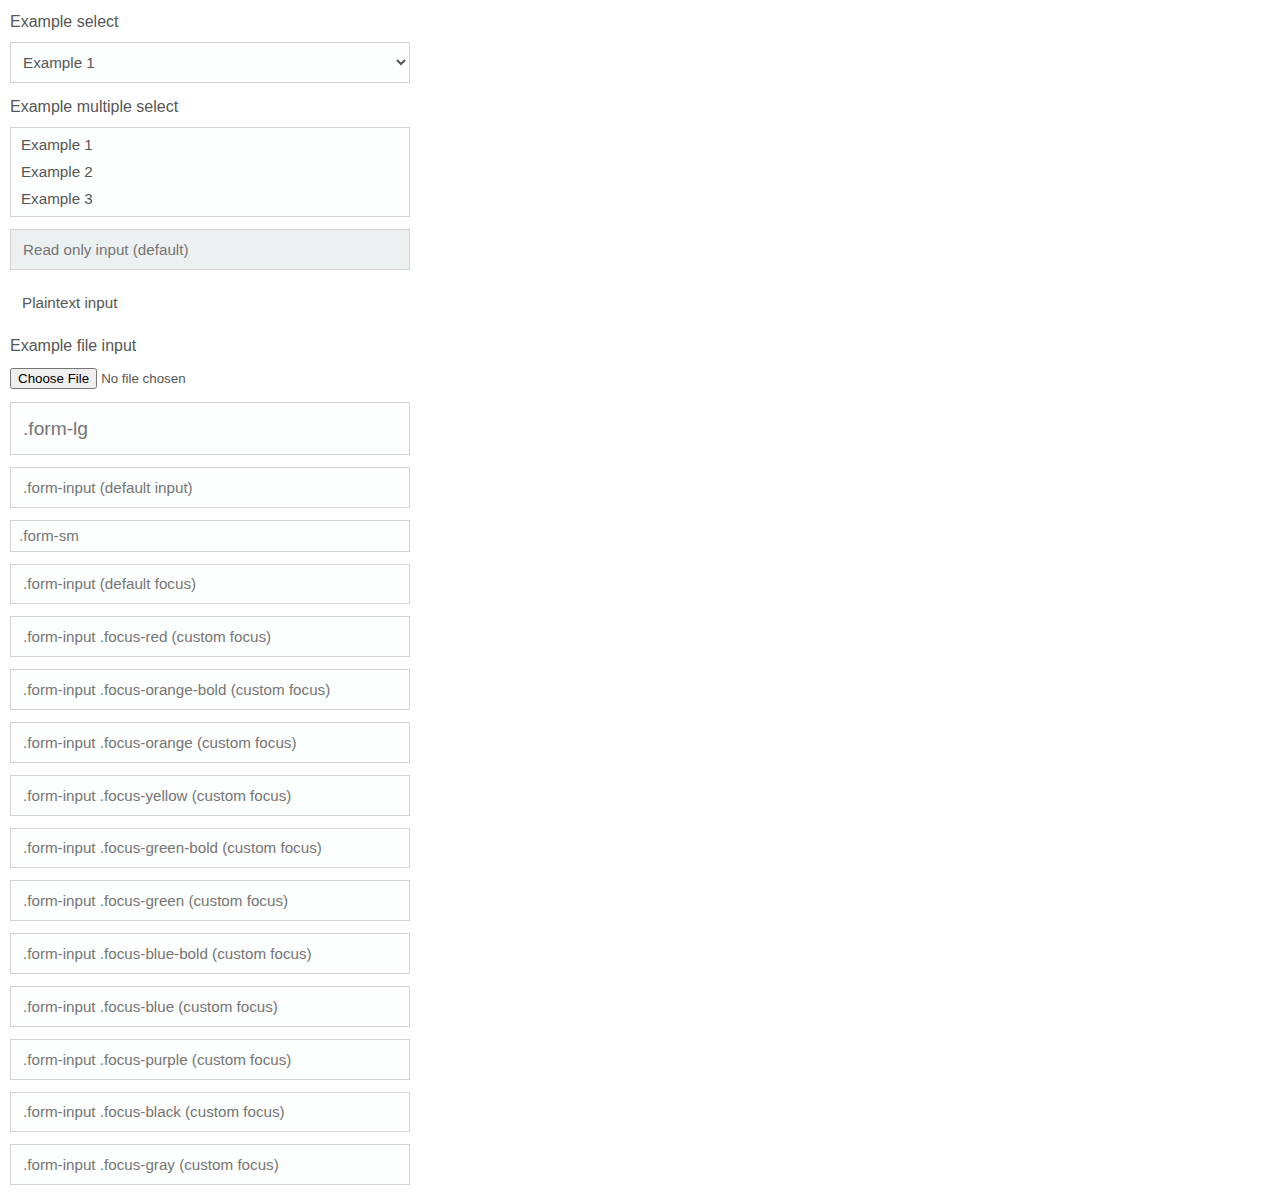
==== index.html @ 936d09d4 "mqp99" ====
<!DOCTYPE html>
<html lang="vi">
<head>
	<meta charset="UTF-8">
	<title>M Library CSS</title>
	<link rel="stylesheet" href="sass/mlib.min.css">
	<style>
		p {
			padding: 10px;
		}
		.btn {
			margin-bottom: 5px;
		}
		.btn-group,
		.btn-group-vertical {
			margin-left: 10px;
		}
	</style>
</head>
<body>
<form style="width: 400px; margin: 10px">
<div class="form-group">
		<label for="exFormSelect">Example select</label>
		<select class="form-select focus-black" id="exFormSelect">
			<option>Example 1</option>
			<option>Example 2</option>
			<option>Example 3</option>
		</select>
	</div>
	<div class="form-group">
		<label for="exFormSelect">Example multiple select</label>
		<select multiple class="form-select focus-blue" id="exFormSelect">
			<option>Example 1</option>
			<option>Example 2</option>
			<option>Example 3</option>
			<option>Example 4</option>
			<option>Example 5</option>
			<option>Example 6</option>
		</select>
	</div>
	<div class="form-group">
		<input type="text" class="form-input" placeholder="Read only input (default)" readonly>
	</div>
	<div class="form-group">
		<input type="text" class="form-input form-input-plaintext" placeholder="Read only input (default)" value="Plaintext input" readonly>
	</div>
	<div class="form-group">
		<label for="exFormFile">Example file input</label>
		<input type="file" class="form-file" id="exFormFile">
	</div>
	<div class="form-group">
		<input type="text" class="form-input form-lg" placeholder=".form-lg">
	</div>
	<div class="form-group">
		<input type="text" class="form-input" placeholder=".form-input (default input)">
	</div>
	<div class="form-group">
		<input type="text" class="form-input form-sm" placeholder=".form-sm">
	</div>
	<div class="form-group">
		<input type="text" class="form-input" placeholder=".form-input (default focus)">
	</div>
	<div class="form-group">
		<input type="text" class="form-input focus-red" placeholder=".form-input .focus-red (custom focus)">
	</div>
	<div class="form-group">
		<input type="text" class="form-input focus-orange-bold" placeholder=".form-input .focus-orange-bold (custom focus)">
	</div>
	<div class="form-group">
		<input type="text" class="form-input focus-orange" placeholder=".form-input .focus-orange (custom focus)">
	</div>
	<div class="form-group">
		<input type="text" class="form-input focus-yellow" placeholder=".form-input .focus-yellow (custom focus)">
	</div>
	<div class="form-group">
		<input type="text" class="form-input focus-green-bold" placeholder=".form-input .focus-green-bold (custom focus)">
	</div>
	<div class="form-group">
		<input type="text" class="form-input focus-green" placeholder=".form-input .focus-green (custom focus)">
	</div>
	<div class="form-group">
		<input type="text" class="form-input focus-blue-bold" placeholder=".form-input .focus-blue-bold (custom focus)">
	</div>
	<div class="form-group">
		<input type="text" class="form-input focus-blue" placeholder=".form-input .focus-blue (custom focus)">
	</div>
	<div class="form-group">
		<input type="text" class="form-input focus-purple" placeholder=".form-input .focus-purple (custom focus)">
	</div>
	<div class="form-group">
		<input type="text" class="form-input focus-black" placeholder=".form-input .focus-black (custom focus)">
	</div>
	<div class="form-group">
		<input type="text" class="form-input focus-gray" placeholder=".form-input .focus-gray (custom focus)">
	</div>
</form>
</body>
</html>
---- sass/mlib.min.css ----
/*!
 * MLib v0.0.1 (Minh Library)
 * Copyright 2020 The Minh Pham Authors
 * Facebook (https://facebook.com/mqp99)
 */body{margin:0;padding:0;font-size:1rem;color:#565656;font-weight:400;line-height:1.5;text-align:left;background:#fff;font-family:-apple-system,BlinkMacSystemFont,"Segoe UI",Roboto,"Helvetica Neue",Arial,"Noto Sans",sans-serif,"Apple Color Emoji","Segoe UI Emoji","Segoe UI Symbol","Noto Color Emoji"}h1,h2,h3,h4,h5,h6{margin:0;margin-bottom:0.5rem}p{margin:0.5rem 0}.bd-radius{border-radius:0.25rem!important}*,:after,:before,:focus{box-sizing:border-box;outline:none}html{font-family:sans-serif;line-height:1.15;-webkit-text-size-adjust:100%;-webkit-tap-highlight-color:rgba(0,0,0,0)}.btn-group-vertical{display:inline-flex;flex-direction:column;align-items:flex-start;justify-content:center;vertical-align:middle}.btn-group-vertical .btn{width:100%;margin-bottom:0}.btn-group-vertical .btn:first-child{border-top-left-radius:0.25rem;border-top-right-radius:0.25rem}.btn-group-vertical .btn:last-child{border-bottom-left-radius:0.25rem;border-bottom-right-radius:0.25rem}.btn-group-vertical .btn:first-child,.btn-group-vertical .btn:not(:last-child):not(:first-child){border-bottom:none}.btn-group{width:100%;display:inline-flex}.btn-group-lg .btn{padding:1rem 1.2rem}.btn-group-sm .btn{padding:0.4rem 0.7rem}.btn-group .btn:first-child{border-top-left-radius:0.25rem;border-bottom-left-radius:0.25rem}.btn-group .btn:last-child{border-top-right-radius:0.25rem;border-bottom-right-radius:0.25rem}.btn-group .btn:first-child,.btn-group .btn:not(:last-child):not(:first-child){border-right:none}.btn{cursor:pointer;color:#565656;display:inline-block;padding:0.75rem 1rem;background:transparent;border:1px solid transparent;transition:color 0.15s ease-in-out,background-color 0.15s ease-in-out,border-color 0.15s ease-in-out,box-shadow 0.15s ease-in-out}.btn-block{display:block;width:100%}.btn-link{position:relative;top:1px;color:#416bca;font-size:0.9rem;padding:0.55rem 1rem;text-decoration:none}.btn-link:hover{text-decoration:underline}.btn-disabled{pointer-events:none;opacity:0.5}.btn-red{color:#FDEDEC;background:#E74C3C;border-color:#E74C3C}.btn-red:hover{color:#FDFEFE;background:#CB4335}.btn-red:focus{border-color:#E74C3C;box-shadow:0 0 0 0.2rem #e74c3c59}.btn-orange-bold{color:#FDF2E9;background:#D35400;border-color:#D35400}.btn-orange-bold:hover{color:#FDFEFE;background:#BA4A00}.btn-orange-bold:focus{border-color:#D35400;box-shadow:0 0 0 0.2rem #d3540059}.btn-orange{color:#FDF2E9;background:#E67E22;border-color:#E67E22}.btn-orange:hover{color:#FDFEFE;background:#CA6F1E}.btn-orange:focus{border-color:#E67E22;box-shadow:0 0 0 0.2rem #e67e2259}.btn-yellow{color:#FEF9E7;background:#F1C40F;border-color:#F1C40F}.btn-yellow:hover{color:#FDFEFE;background:#D4AC0D}.btn-yellow:focus{border-color:#F1C40F;box-shadow:0 0 0 0.2rem #f1c40f59}.btn-green-bold{color:#EAFAF1;background:#16A085;border-color:#16A085}.btn-green-bold:hover{color:#FDFEFE;background:#138D75}.btn-green-bold:focus{border-color:#16A085;box-shadow:0 0 0 0.2rem #16a08559}.btn-green{color:#EAFAF1;background:#2ECC71;border-color:#2ECC71}.btn-green:hover{color:#FDFEFE;background:#28B463}.btn-green:focus{border-color:#2ECC71;box-shadow:0 0 0 0.2rem #2ecc7159}.btn-blue-bold{color:#EBF5FB;background:#34495E;border-color:#34495E}.btn-blue-bold:hover{color:#FDFEFE;background:#2E4053}.btn-blue-bold:focus{border-color:#34495E;box-shadow:0 0 0 0.2rem #34495e59}.btn-blue{color:#EBF5FB;background:#3498DB;border-color:#3498DB}.btn-blue:hover{color:#FDFEFE;background:#2E86C1}.btn-blue:focus{border-color:#3498DB;box-shadow:0 0 0 0.2rem #3498DB59}.btn-purple{color:#F4ECF7;background:#8E44AD;border-color:#8E44AD}.btn-purple:hover{color:#FDFEFE;background:#7D3C98}.btn-purple:focus{border-color:#8E44AD;box-shadow:0 0 0 0.2rem #8E44AD59}.btn-black{color:#FDFEFE;background:#565656;border-color:#565656}.btn-black:hover{color:#FDFEFE;background:#464646}.btn-black:focus{border-color:#565656;box-shadow:0 0 0 0.2rem #56565659}.btn-gray{color:#565656;background:#d2d2d2;border-color:#d2d2d2}.btn-gray:hover{color:#565656;background:#A6ACAF}.btn-gray:focus{border-color:#d2d2d2;box-shadow:0 0 0 0.2rem #d2d2d27d}.btn-silver{color:#565656;background:#ECF0F1;border-color:#ECF0F1}.btn-silver:hover{color:#565656;background:#D0D3D4}.btn-silver:focus{border-color:#ECF0F1;box-shadow:0 0 0 0.2rem #ECF0F17d}.btn-outline-red{color:#E74C3C;background:transparent;border-color:#E74C3C}.btn-outline-red:hover{color:#FDFEFE;background:#E74C3C}.btn-outline-red:focus{border-color:#E74C3C;box-shadow:0 0 0 0.2rem #F5B7B1}.btn-outline-orange-bold{color:#E67E22;background:transparent;border-color:#D35400}.btn-outline-orange-bold:hover{color:#FDFEFE;background:#D35400}.btn-outline-orange-bold:focus{border-color:#D35400;box-shadow:0 0 0 0.2rem #EDBB99}.btn-outline-orange{color:#E67E22;background:transparent;border-color:#E67E22}.btn-outline-orange:hover{color:#FDFEFE;background:#E67E22}.btn-outline-orange:focus{border-color:#E67E22;box-shadow:0 0 0 0.2rem #F5CBA7}.btn-outline-yellow{color:#F1C40F;background:transparent;border-color:#F1C40F}.btn-outline-yellow:hover{color:#FDFEFE;background:#F1C40F}.btn-outline-yellow:focus{border-color:#F1C40F;box-shadow:0 0 0 0.2rem #F9E79F}.btn-outline-green-bold{color:#16A085;background:transparent;border-color:#16A085}.btn-outline-green-bold:hover{color:#FDFEFE;background:#16A085}.btn-outline-green-bold:focus{border-color:#16A085;box-shadow:0 0 0 0.2rem #A2D9CE}.btn-outline-green{color:#2ECC71;background:transparent;border-color:#2ECC71}.btn-outline-green:hover{color:#FDFEFE;background:#2ECC71}.btn-outline-green:focus{border-color:#2ECC71;box-shadow:0 0 0 0.2rem #ABEBC6}.btn-outline-blue-bold{color:#34495E;background:transparent;border-color:#34495E}.btn-outline-blue-bold:hover{color:#FDFEFE;background:#34495E}.btn-outline-blue-bold:focus{border-color:#34495E;box-shadow:0 0 0 0.2rem #AEB6BF}.btn-outline-blue{color:#3498DB;background:transparent;border-color:#3498DB}.btn-outline-blue:hover{color:#FDFEFE;background:#3498DB}.btn-outline-blue:focus{border-color:#3498DB;box-shadow:0 0 0 0.2rem #AED6F1}.btn-outline-purple{color:#8E44AD;background:transparent;border-color:#8E44AD}.btn-outline-purple:hover{color:#FDFEFE;background:#8E44AD}.btn-outline-purple:focus{border-color:#8E44AD;box-shadow:0 0 0 0.2rem #D2B4DE}.btn-outline-black{color:#565656;background:transparent;border-color:#565656}.btn-outline-black:hover{color:#FDFEFE;background:#464646}.btn-outline-black:focus{border-color:#464646;box-shadow:0 0 0 0.2rem #B3B6B7}.btn-outline-gray{color:#565656;background:transparent;border-color:#d2d2d2}.btn-outline-gray:hover{color:#464646;background:#A6ACAF}.btn-outline-gray:focus{border-color:#A6ACAF;box-shadow:0 0 0 0.2rem #ECF0F1}.btn-outline-silver{color:#565656;background:transparent;border-color:#ECF0F1}.btn-outline-silver:hover{color:#565656;background:#D0D3D4}.btn-outline-silver:focus{border-color:#D0D3D4;box-shadow:0 0 0 0.2rem #F8F9F9}.form-group{margin-bottom:0.75rem}.form-group label{display:block;width:100%;color:#565656;margin-bottom:0.5rem}.form-input,.form-select{display:block;width:100%;padding:0.75rem;font-weight:400;border-radius:0;font-size:0.95rem;background-clip:padding-box;height:calc(1.5em + 0.75rem + 6px);color:#565656;background:#FDFEFE;border:1px solid #d2d2d2;transition:border-color 0.15s ease-in-out,box-shadow 0.15s ease-in-out}.form-input:focus,.form-select:focus{border-color:#5DADE2;box-shadow:0 0 0 0.2rem #3498DB59}.form-input.form-select:not([multiple]),.form-select.form-select:not([multiple]){padding:0 0.5rem}.form-input.form-select[multiple],.form-select.form-select[multiple]{height:90px;padding:0.4rem}.form-input.form-select[multiple] option,.form-select.form-select[multiple] option{margin:0 0.1rem 0.38rem 0.1rem;padding:2px}.form-input.form-select[multiple] option:last-child,.form-select.form-select[multiple] option:last-child{margin:0 0.1rem 0rem 0.1rem}.form-input.form-select[multiple]::-webkit-scrollbar,.form-select.form-select[multiple]::-webkit-scrollbar{width:8px}.form-input.form-select[multiple]::-webkit-scrollbar-track,.form-select.form-select[multiple]::-webkit-scrollbar-track{background:#ECF0F1}.form-input.form-select[multiple]::-webkit-scrollbar-thumb,.form-select.form-select[multiple]::-webkit-scrollbar-thumb{background:#A6ACAF}.form-input.form-select[multiple]::-webkit-scrollbar-thumb:hover,.form-select.form-select[multiple]::-webkit-scrollbar-thumb:hover{background:#909497}.form-input[readonly],.form-select[readonly]{background:#ECF0F1}.form-input-plaintext,.form-select-plaintext{border:none;background:none!important}.form-input.form-lg,.form-select.form-lg{padding:0 0.75rem;font-size:1.2rem;height:calc(1.8em + 0.75rem + 6px)}.form-input.form-sm,.form-select.form-sm{padding:0 0.5rem;height:calc(1.5em + 0.5rem + 1px)}.form-input.focus-red:focus,.form-select.focus-red:focus{border-color:#EC7063;box-shadow:0 0 0 0.2rem #e74c3c59}.form-input.focus-orange-bold:focus,.form-select.focus-orange-bold:focus{border-color:#DC7633;box-shadow:0 0 0 0.2rem #d3540059}.form-input.focus-orange:focus,.form-select.focus-orange:focus{border-color:#EB984E;box-shadow:0 0 0 0.2rem #e67e2259}.form-input.focus-yellow:focus,.form-select.focus-yellow:focus{border-color:#F1C40F;box-shadow:0 0 0 0.2rem #f1c40f59}.form-input.focus-green-bold:focus,.form-select.focus-green-bold:focus{border-color:#45B39D;box-shadow:0 0 0 0.2rem #16a08559}.form-input.focus-green:focus,.form-select.focus-green:focus{border-color:#58D68D;box-shadow:0 0 0 0.2rem #2ecc7159}.form-input.focus-blue-bold:focus,.form-select.focus-blue-bold:focus{border-color:#5D6D7E;box-shadow:0 0 0 0.2rem #34495e59}.form-input.focus-blue:focus,.form-select.focus-blue:focus{border-color:#5DADE2;box-shadow:0 0 0 0.2rem #3498DB59}.form-input.focus-purple:focus,.form-select.focus-purple:focus{border-color:#A569BD;box-shadow:0 0 0 0.2rem #8E44AD59}.form-input.focus-black:focus,.form-select.focus-black:focus{border-color:#565656;box-shadow:0 0 0 0.2rem #56565659}.form-input.focus-gray:focus,.form-select.focus-gray:focus{border-color:#A6ACAF;box-shadow:0 0 0 0.2rem #d2d2d27d}
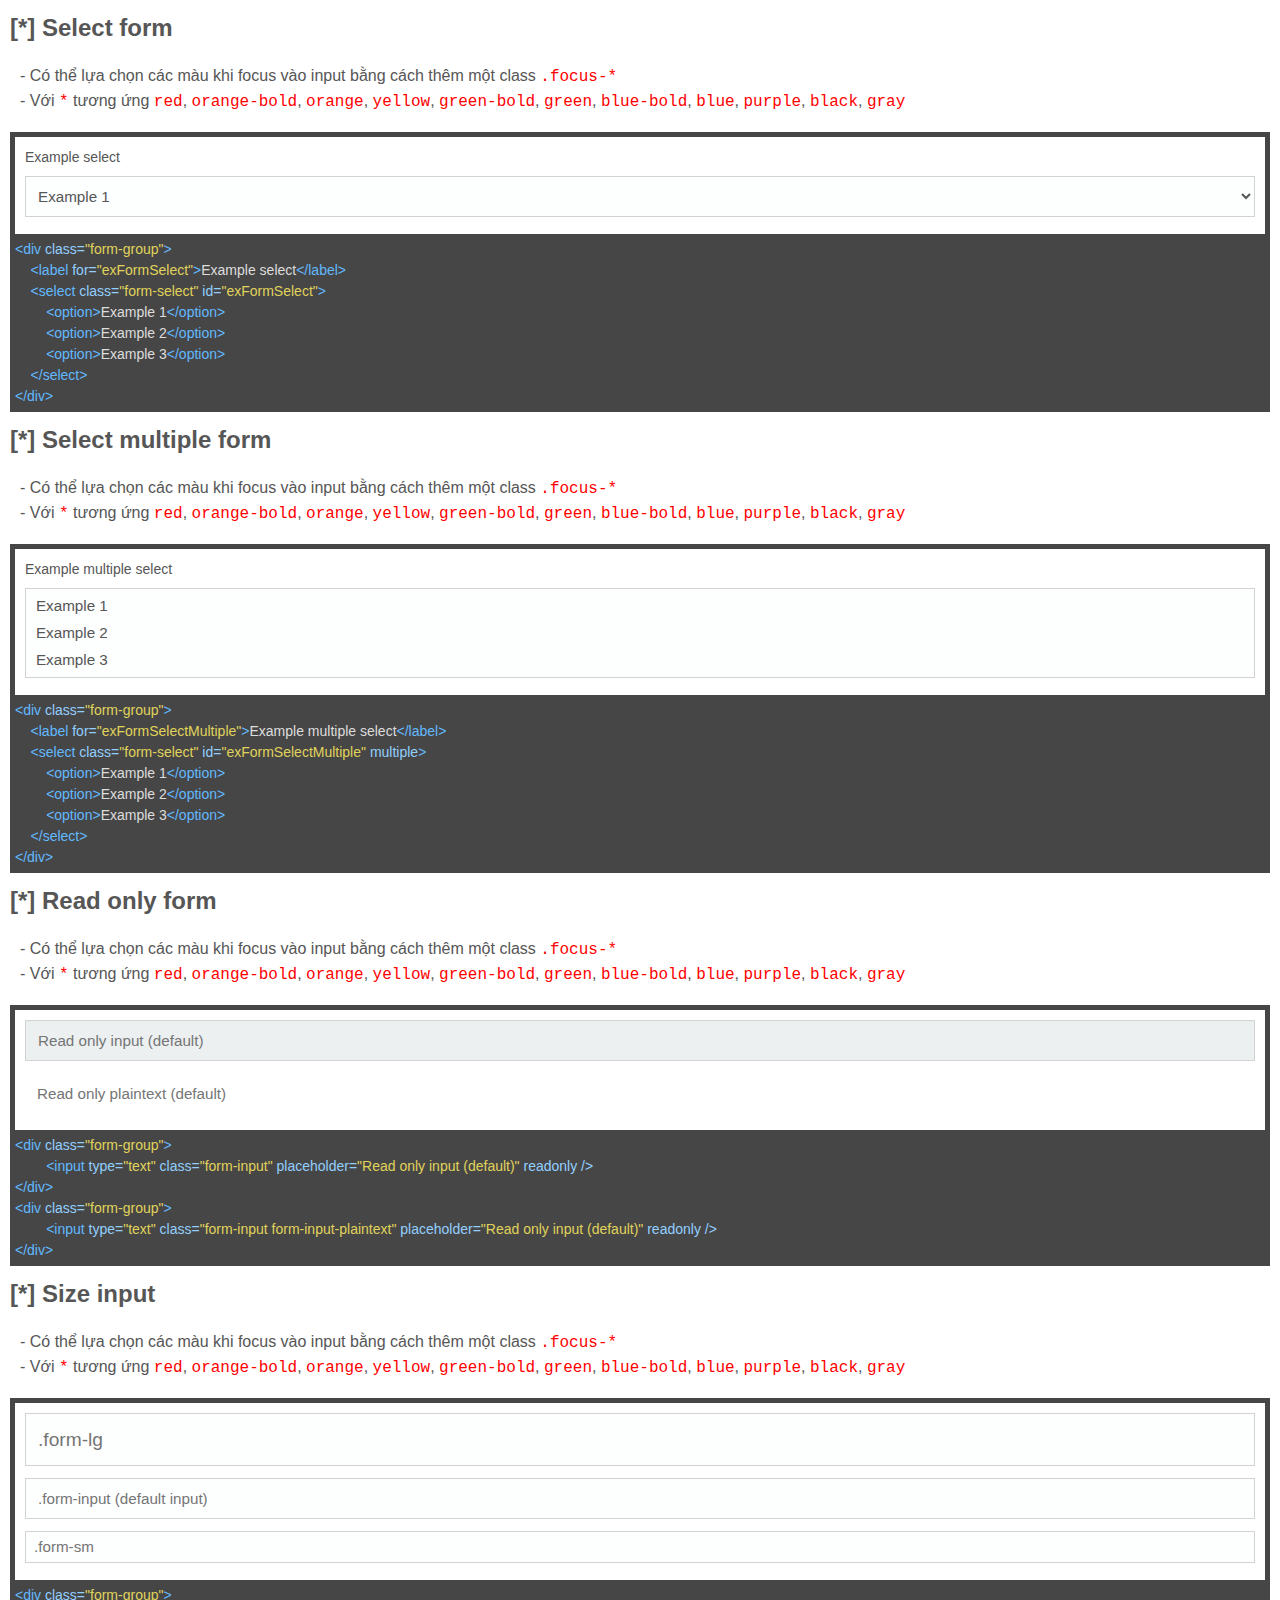
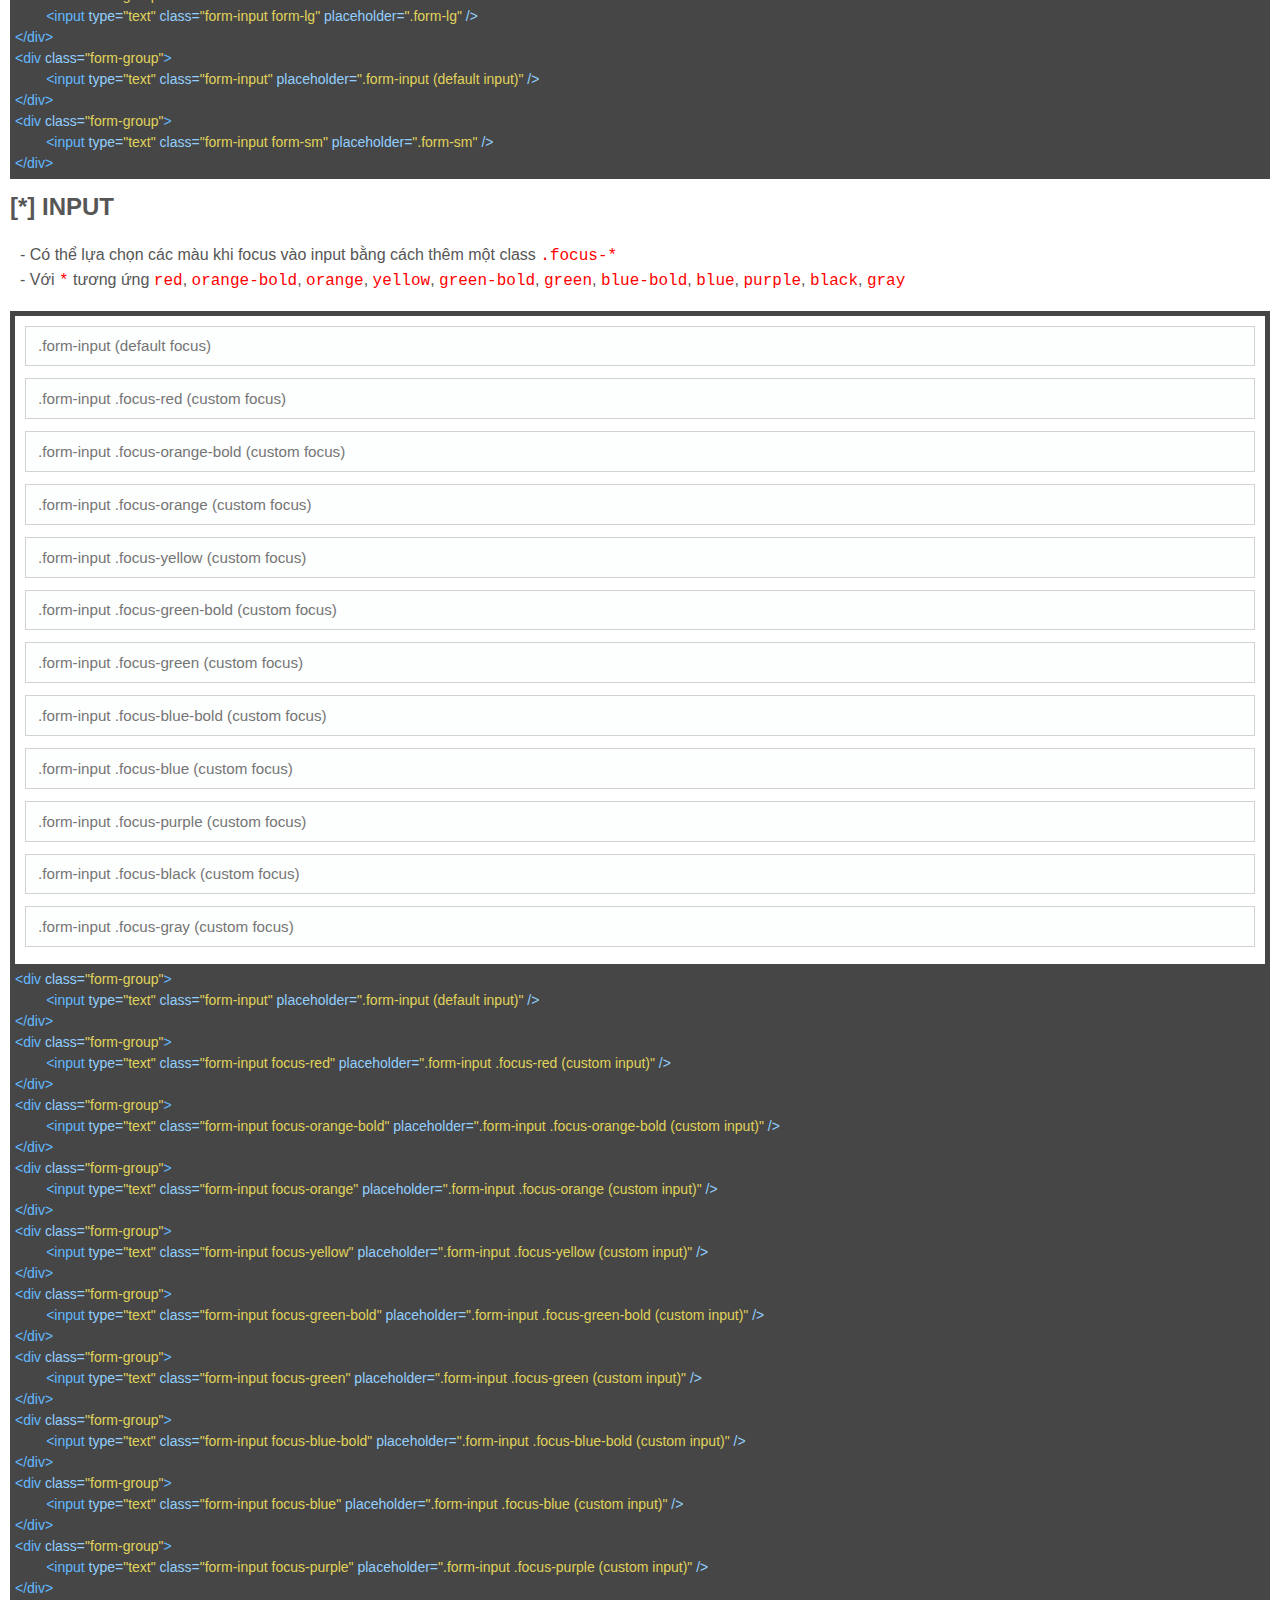
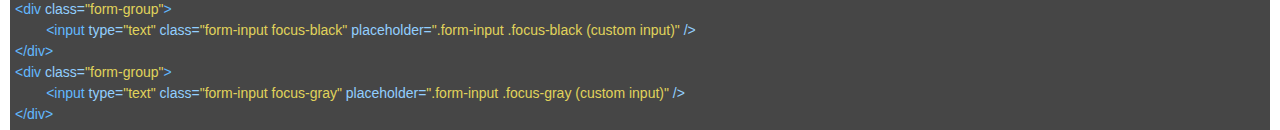
==== commit 14e0b9fa: "mqp99" ====
--- a/index.html
+++ b/index.html
@@ -2,8 +2,9 @@
 <html lang="vi">
 <head>
 	<meta charset="UTF-8">
-	<title>M Library CSS</title>
+	<title>MLib CSS</title>
 	<link rel="stylesheet" href="sass/mlib.min.css">
+	<meta name="viewport" content="width=device-width, initial-scale=1.0, maximum-scale=1.0, user-scalable=no">
 	<style>
 		p {
 			padding: 10px;
@@ -15,84 +16,231 @@
 		.btn-group-vertical {
 			margin-left: 10px;
 		}
+		code {
+			color: red;
+		}
+		.codeShow {
+			color: #ddd;
+			padding: 5px;
+			font-size: 14px;
+			overflow-x: auto;
+			background: #464646;
+			white-space: nowrap;
+			margin-bottom: 10px;
+		}
+		.result-code {
+			background: #fff;
+			padding: 10px 10px 5px 10px;
+			margin-bottom: 5px;
+		}
+		i.mt {
+			color: #62b9ff;
+			font-style: inherit;
+		}
+		i.ma {
+			color: #92cfff;
+			font-style: inherit;
+		}
+		i.ms {
+			color: #e0d35b;
+			font-style: inherit;
+		}
 	</style>
 </head>
 <body>
-<form style="width: 400px; margin: 10px">
-<div class="form-group">
-		<label for="exFormSelect">Example select</label>
-		<select class="form-select focus-black" id="exFormSelect">
-			<option>Example 1</option>
-			<option>Example 2</option>
-			<option>Example 3</option>
-		</select>
-	</div>
-	<div class="form-group">
-		<label for="exFormSelect">Example multiple select</label>
-		<select multiple class="form-select focus-blue" id="exFormSelect">
-			<option>Example 1</option>
-			<option>Example 2</option>
-			<option>Example 3</option>
-			<option>Example 4</option>
-			<option>Example 5</option>
-			<option>Example 6</option>
-		</select>
-	</div>
-	<div class="form-group">
-		<input type="text" class="form-input" placeholder="Read only input (default)" readonly>
-	</div>
-	<div class="form-group">
-		<input type="text" class="form-input form-input-plaintext" placeholder="Read only input (default)" value="Plaintext input" readonly>
-	</div>
-	<div class="form-group">
+<form style="width: calc(100% - 20px); margin: 10px">
+	<h2>[*] Select form</h2>
+	<p>
+		- Có thể lựa chọn các màu khi focus vào input bằng cách thêm một class <code>.focus-*</code><br>
+		- Với <code>*</code> tương ứng <code>red</code>, <code>orange-bold</code>, <code>orange</code>, <code>yellow</code>, <code>green-bold</code>, <code>green</code>, <code>blue-bold</code>, <code>blue</code>, <code>purple</code>, <code>black</code>, <code>gray</code>
+
+	</p>
+	<div class="codeShow">
+		<div class="result-code">
+			<div class="form-group">
+				<label for="exFormSelect">Example select</label>
+				<select class="form-select" id="exFormSelect">
+					<option>Example 1</option>
+					<option>Example 2</option>
+					<option>Example 3</option>
+				</select>
+			</div>
+		</div>
+		<i class="mt">&lt;div</i>&nbsp;<i class="ma">class=</i><i class="ms">"form-group"</i><i class="mt">&gt;</i><br>
+		&nbsp;&nbsp;&nbsp;&nbsp;<i class="mt">&lt;label</i>&nbsp;<i class="ma">for=</i><i class="ms">"exFormSelect"</i><i class="mt">&gt;</i>Example select<i class="mt">&lt;/label&gt;</i><br>
+		&nbsp;&nbsp;&nbsp;&nbsp;<i class="mt">&lt;select</i>&nbsp;<i class="ma">class=</i><i class="ms">"form-select"</i>&nbsp;<i class="ma">id=</i><i class="ms">"exFormSelect"</i><i class="mt">&gt;</i><br>
+		&nbsp;&nbsp;&nbsp;&nbsp;&nbsp;&nbsp;&nbsp;&nbsp;<i class="mt">&lt;option</i><i class="mt">&gt;</i>Example 1<i class="mt">&lt;/option&gt;</i><br>
+		&nbsp;&nbsp;&nbsp;&nbsp;&nbsp;&nbsp;&nbsp;&nbsp;<i class="mt">&lt;option</i><i class="mt">&gt;</i>Example 2<i class="mt">&lt;/option&gt;</i><br>
+		&nbsp;&nbsp;&nbsp;&nbsp;&nbsp;&nbsp;&nbsp;&nbsp;<i class="mt">&lt;option</i><i class="mt">&gt;</i>Example 3<i class="mt">&lt;/option&gt;</i><br>
+		&nbsp;&nbsp;&nbsp;&nbsp;<i class="mt">&lt;/select&gt;</i><br>
+		<i class="mt">&lt;/div&gt;</i>
+	</div>
+	<h2>[*] Select multiple form</h2>
+	<p>
+		- Có thể lựa chọn các màu khi focus vào input bằng cách thêm một class <code>.focus-*</code><br>
+		- Với <code>*</code> tương ứng <code>red</code>, <code>orange-bold</code>, <code>orange</code>, <code>yellow</code>, <code>green-bold</code>, <code>green</code>, <code>blue-bold</code>, <code>blue</code>, <code>purple</code>, <code>black</code>, <code>gray</code>
+
+	</p>
+	<div class="codeShow">
+		<div class="result-code">
+			<div class="form-group">
+				<label for="exFormSelectMultiple">Example multiple select</label>
+				<select multiple class="form-select" id="exFormSelectMultiple">
+					<option>Example 1</option>
+					<option>Example 2</option>
+					<option>Example 3</option>
+					<option>Example 4</option>
+					<option>Example 5</option>
+					<option>Example 6</option>
+				</select>
+			</div>
+		</div>
+		<i class="mt">&lt;div</i>&nbsp;<i class="ma">class=</i><i class="ms">"form-group"</i><i class="mt">&gt;</i><br>
+		&nbsp;&nbsp;&nbsp;&nbsp;<i class="mt">&lt;label</i>&nbsp;<i class="ma">for=</i><i class="ms">"exFormSelectMultiple"</i><i class="mt">&gt;</i>Example multiple select<i class="mt">&lt;/label&gt;</i><br>
+		&nbsp;&nbsp;&nbsp;&nbsp;<i class="mt">&lt;select</i>&nbsp;<i class="ma">class=</i><i class="ms">"form-select"</i>&nbsp;<i class="ma">id=</i><i class="ms">"exFormSelectMultiple"</i>&nbsp;<i class="ma">multiple</i><i class="mt">&gt;</i><br>
+		&nbsp;&nbsp;&nbsp;&nbsp;&nbsp;&nbsp;&nbsp;&nbsp;<i class="mt">&lt;option</i><i class="mt">&gt;</i>Example 1<i class="mt">&lt;/option&gt;</i><br>
+		&nbsp;&nbsp;&nbsp;&nbsp;&nbsp;&nbsp;&nbsp;&nbsp;<i class="mt">&lt;option</i><i class="mt">&gt;</i>Example 2<i class="mt">&lt;/option&gt;</i><br>
+		&nbsp;&nbsp;&nbsp;&nbsp;&nbsp;&nbsp;&nbsp;&nbsp;<i class="mt">&lt;option</i><i class="mt">&gt;</i>Example 3<i class="mt">&lt;/option&gt;</i><br>
+		&nbsp;&nbsp;&nbsp;&nbsp;<i class="mt">&lt;/select&gt;</i><br>
+		<i class="mt">&lt;/div&gt;</i>
+	</div>
+	<h2>[*] Read only form</h2>
+	<p>
+		- Có thể lựa chọn các màu khi focus vào input bằng cách thêm một class <code>.focus-*</code><br>
+		- Với <code>*</code> tương ứng <code>red</code>, <code>orange-bold</code>, <code>orange</code>, <code>yellow</code>, <code>green-bold</code>, <code>green</code>, <code>blue-bold</code>, <code>blue</code>, <code>purple</code>, <code>black</code>, <code>gray</code>
+
+	</p>
+	<div class="codeShow">
+		<div class="result-code">
+			<div class="form-group">
+				<input type="text" class="form-input" placeholder="Read only input (default)" readonly>
+			</div>
+			<div class="form-group">
+				<input type="text" class="form-input form-input-plaintext" placeholder="Read only plaintext (default)" readonly>
+			</div>
+		</div>
+		<i class="mt">&lt;div</i>&nbsp;<i class="ma">class=</i><i class="ms">"form-group"</i><i class="mt">&gt;</i><br>
+		&nbsp;&nbsp;&nbsp;&nbsp;&nbsp;&nbsp;&nbsp;&nbsp;<i class="mt">&lt;input</i>&nbsp;<i class="ma">type=</i><i class="ms">"text"</i>&nbsp;<i class="ma">class=</i><i class="ms">"form-input"</i>&nbsp;<i class="ma">placeholder=</i><i class="ms">"Read only input (default)"</i>&nbsp;<i class="ma">readonly /&gt;</i><br>
+		<i class="mt">&lt;/div&gt;</i><br>
+		<i class="mt">&lt;div</i>&nbsp;<i class="ma">class=</i><i class="ms">"form-group"</i><i class="mt">&gt;</i><br>
+		&nbsp;&nbsp;&nbsp;&nbsp;&nbsp;&nbsp;&nbsp;&nbsp;<i class="mt">&lt;input</i>&nbsp;<i class="ma">type=</i><i class="ms">"text"</i>&nbsp;<i class="ma">class=</i><i class="ms">"form-input form-input-plaintext"</i>&nbsp;<i class="ma">placeholder=</i><i class="ms">"Read only input (default)"</i>&nbsp;<i class="ma">readonly /&gt;</i><br>
+		<i class="mt">&lt;/div&gt;</i>
+	</div>
+	<!-- <div class="form-group">
 		<label for="exFormFile">Example file input</label>
 		<input type="file" class="form-file" id="exFormFile">
-	</div>
-	<div class="form-group">
-		<input type="text" class="form-input form-lg" placeholder=".form-lg">
-	</div>
-	<div class="form-group">
-		<input type="text" class="form-input" placeholder=".form-input (default input)">
-	</div>
-	<div class="form-group">
-		<input type="text" class="form-input form-sm" placeholder=".form-sm">
-	</div>
-	<div class="form-group">
-		<input type="text" class="form-input" placeholder=".form-input (default focus)">
-	</div>
-	<div class="form-group">
-		<input type="text" class="form-input focus-red" placeholder=".form-input .focus-red (custom focus)">
-	</div>
-	<div class="form-group">
-		<input type="text" class="form-input focus-orange-bold" placeholder=".form-input .focus-orange-bold (custom focus)">
-	</div>
-	<div class="form-group">
-		<input type="text" class="form-input focus-orange" placeholder=".form-input .focus-orange (custom focus)">
-	</div>
-	<div class="form-group">
-		<input type="text" class="form-input focus-yellow" placeholder=".form-input .focus-yellow (custom focus)">
-	</div>
-	<div class="form-group">
-		<input type="text" class="form-input focus-green-bold" placeholder=".form-input .focus-green-bold (custom focus)">
-	</div>
-	<div class="form-group">
-		<input type="text" class="form-input focus-green" placeholder=".form-input .focus-green (custom focus)">
-	</div>
-	<div class="form-group">
-		<input type="text" class="form-input focus-blue-bold" placeholder=".form-input .focus-blue-bold (custom focus)">
-	</div>
-	<div class="form-group">
-		<input type="text" class="form-input focus-blue" placeholder=".form-input .focus-blue (custom focus)">
-	</div>
-	<div class="form-group">
-		<input type="text" class="form-input focus-purple" placeholder=".form-input .focus-purple (custom focus)">
-	</div>
-	<div class="form-group">
-		<input type="text" class="form-input focus-black" placeholder=".form-input .focus-black (custom focus)">
-	</div>
-	<div class="form-group">
-		<input type="text" class="form-input focus-gray" placeholder=".form-input .focus-gray (custom focus)">
-	</div>
+	</div> -->
+	<h2>[*] Size input</h2>
+	<p>
+		- Có thể lựa chọn các màu khi focus vào input bằng cách thêm một class <code>.focus-*</code><br>
+		- Với <code>*</code> tương ứng <code>red</code>, <code>orange-bold</code>, <code>orange</code>, <code>yellow</code>, <code>green-bold</code>, <code>green</code>, <code>blue-bold</code>, <code>blue</code>, <code>purple</code>, <code>black</code>, <code>gray</code>
+
+	</p>
+	<div class="codeShow">
+		<div class="result-code">
+			<div class="form-group">
+				<input type="text" class="form-input form-lg" placeholder=".form-lg">
+			</div>
+			<div class="form-group">
+				<input type="text" class="form-input" placeholder=".form-input (default input)">
+			</div>
+			<div class="form-group">
+				<input type="text" class="form-input form-sm" placeholder=".form-sm">
+			</div>
+		</div>
+		<i class="mt">&lt;div</i>&nbsp;<i class="ma">class=</i><i class="ms">"form-group"</i><i class="mt">&gt;</i><br>
+		&nbsp;&nbsp;&nbsp;&nbsp;&nbsp;&nbsp;&nbsp;&nbsp;<i class="mt">&lt;input</i>&nbsp;<i class="ma">type=</i><i class="ms">"text"</i>&nbsp;<i class="ma">class=</i><i class="ms">"form-input form-lg"</i>&nbsp;<i class="ma">placeholder=</i><i class="ms">".form-lg"</i>&nbsp;<i class="ma">/&gt;</i><br>
+		<i class="mt">&lt;/div&gt;</i><br>
+		<i class="mt">&lt;div</i>&nbsp;<i class="ma">class=</i><i class="ms">"form-group"</i><i class="mt">&gt;</i><br>
+		&nbsp;&nbsp;&nbsp;&nbsp;&nbsp;&nbsp;&nbsp;&nbsp;<i class="mt">&lt;input</i>&nbsp;<i class="ma">type=</i><i class="ms">"text"</i>&nbsp;<i class="ma">class=</i><i class="ms">"form-input"</i>&nbsp;<i class="ma">placeholder=</i><i class="ms">".form-input (default input)"</i>&nbsp;<i class="ma">/&gt;</i><br>
+		<i class="mt">&lt;/div&gt;</i><br>
+		<i class="mt">&lt;div</i>&nbsp;<i class="ma">class=</i><i class="ms">"form-group"</i><i class="mt">&gt;</i><br>
+		&nbsp;&nbsp;&nbsp;&nbsp;&nbsp;&nbsp;&nbsp;&nbsp;<i class="mt">&lt;input</i>&nbsp;<i class="ma">type=</i><i class="ms">"text"</i>&nbsp;<i class="ma">class=</i><i class="ms">"form-input form-sm"</i>&nbsp;<i class="ma">placeholder=</i><i class="ms">".form-sm"</i>&nbsp;<i class="ma">/&gt;</i><br>
+		<i class="mt">&lt;/div&gt;</i><br>
+	</div>
+	<h2>[*] INPUT</h2>
+	<p>
+		- Có thể lựa chọn các màu khi focus vào input bằng cách thêm một class <code>.focus-*</code><br>
+		- Với <code>*</code> tương ứng <code>red</code>, <code>orange-bold</code>, <code>orange</code>, <code>yellow</code>, <code>green-bold</code>, <code>green</code>, <code>blue-bold</code>, <code>blue</code>, <code>purple</code>, <code>black</code>, <code>gray</code>
+
+	</p>
+	<div class="codeShow">
+		<div class="result-code">
+			<div class="form-group">
+				<input type="text" class="form-input" placeholder=".form-input (default focus)">
+			</div>
+			<div class="form-group">
+				<input type="text" class="form-input focus-red" placeholder=".form-input .focus-red (custom focus)">
+			</div>
+			<div class="form-group">
+				<input type="text" class="form-input focus-orange-bold" placeholder=".form-input .focus-orange-bold (custom focus)">
+			</div>
+			<div class="form-group">
+				<input type="text" class="form-input focus-orange" placeholder=".form-input .focus-orange (custom focus)">
+			</div>
+			<div class="form-group">
+				<input type="text" class="form-input focus-yellow" placeholder=".form-input .focus-yellow (custom focus)">
+			</div>
+			<div class="form-group">
+				<input type="text" class="form-input focus-green-bold" placeholder=".form-input .focus-green-bold (custom focus)">
+			</div>
+			<div class="form-group">
+				<input type="text" class="form-input focus-green" placeholder=".form-input .focus-green (custom focus)">
+			</div>
+			<div class="form-group">
+				<input type="text" class="form-input focus-blue-bold" placeholder=".form-input .focus-blue-bold (custom focus)">
+			</div>
+			<div class="form-group">
+				<input type="text" class="form-input focus-blue" placeholder=".form-input .focus-blue (custom focus)">
+			</div>
+			<div class="form-group">
+				<input type="text" class="form-input focus-purple" placeholder=".form-input .focus-purple (custom focus)">
+			</div>
+			<div class="form-group">
+				<input type="text" class="form-input focus-black" placeholder=".form-input .focus-black (custom focus)">
+			</div>
+			<div class="form-group">
+				<input type="text" class="form-input focus-gray" placeholder=".form-input .focus-gray (custom focus)">
+			</div>
+		</div>
+		<i class="mt">&lt;div</i>&nbsp;<i class="ma">class=</i><i class="ms">"form-group"</i><i class="mt">&gt;</i><br>
+		&nbsp;&nbsp;&nbsp;&nbsp;&nbsp;&nbsp;&nbsp;&nbsp;<i class="mt">&lt;input</i>&nbsp;<i class="ma">type=</i><i class="ms">"text"</i>&nbsp;<i class="ma">class=</i><i class="ms">"form-input"</i>&nbsp;<i class="ma">placeholder=</i><i class="ms">".form-input (default input)"</i>&nbsp;<i class="ma">/&gt;</i><br>
+		<i class="mt">&lt;/div&gt;</i><br>
+		<i class="mt">&lt;div</i>&nbsp;<i class="ma">class=</i><i class="ms">"form-group"</i><i class="mt">&gt;</i><br>
+		&nbsp;&nbsp;&nbsp;&nbsp;&nbsp;&nbsp;&nbsp;&nbsp;<i class="mt">&lt;input</i>&nbsp;<i class="ma">type=</i><i class="ms">"text"</i>&nbsp;<i class="ma">class=</i><i class="ms">"form-input focus-red"</i>&nbsp;<i class="ma">placeholder=</i><i class="ms">".form-input .focus-red (custom input)"</i>&nbsp;<i class="ma">/&gt;</i><br>
+		<i class="mt">&lt;/div&gt;</i><br>
+		<i class="mt">&lt;div</i>&nbsp;<i class="ma">class=</i><i class="ms">"form-group"</i><i class="mt">&gt;</i><br>
+		&nbsp;&nbsp;&nbsp;&nbsp;&nbsp;&nbsp;&nbsp;&nbsp;<i class="mt">&lt;input</i>&nbsp;<i class="ma">type=</i><i class="ms">"text"</i>&nbsp;<i class="ma">class=</i><i class="ms">"form-input focus-orange-bold"</i>&nbsp;<i class="ma">placeholder=</i><i class="ms">".form-input .focus-orange-bold (custom input)"</i>&nbsp;<i class="ma">/&gt;</i><br>
+		<i class="mt">&lt;/div&gt;</i><br>
+		<i class="mt">&lt;div</i>&nbsp;<i class="ma">class=</i><i class="ms">"form-group"</i><i class="mt">&gt;</i><br>
+		&nbsp;&nbsp;&nbsp;&nbsp;&nbsp;&nbsp;&nbsp;&nbsp;<i class="mt">&lt;input</i>&nbsp;<i class="ma">type=</i><i class="ms">"text"</i>&nbsp;<i class="ma">class=</i><i class="ms">"form-input focus-orange"</i>&nbsp;<i class="ma">placeholder=</i><i class="ms">".form-input .focus-orange (custom input)"</i>&nbsp;<i class="ma">/&gt;</i><br>
+		<i class="mt">&lt;/div&gt;</i><br>
+		<i class="mt">&lt;div</i>&nbsp;<i class="ma">class=</i><i class="ms">"form-group"</i><i class="mt">&gt;</i><br>
+		&nbsp;&nbsp;&nbsp;&nbsp;&nbsp;&nbsp;&nbsp;&nbsp;<i class="mt">&lt;input</i>&nbsp;<i class="ma">type=</i><i class="ms">"text"</i>&nbsp;<i class="ma">class=</i><i class="ms">"form-input focus-yellow"</i>&nbsp;<i class="ma">placeholder=</i><i class="ms">".form-input .focus-yellow (custom input)"</i>&nbsp;<i class="ma">/&gt;</i><br>
+		<i class="mt">&lt;/div&gt;</i><br>
+		<i class="mt">&lt;div</i>&nbsp;<i class="ma">class=</i><i class="ms">"form-group"</i><i class="mt">&gt;</i><br>
+		&nbsp;&nbsp;&nbsp;&nbsp;&nbsp;&nbsp;&nbsp;&nbsp;<i class="mt">&lt;input</i>&nbsp;<i class="ma">type=</i><i class="ms">"text"</i>&nbsp;<i class="ma">class=</i><i class="ms">"form-input focus-green-bold"</i>&nbsp;<i class="ma">placeholder=</i><i class="ms">".form-input .focus-green-bold (custom input)"</i>&nbsp;<i class="ma">/&gt;</i><br>
+		<i class="mt">&lt;/div&gt;</i><br>
+		<i class="mt">&lt;div</i>&nbsp;<i class="ma">class=</i><i class="ms">"form-group"</i><i class="mt">&gt;</i><br>
+		&nbsp;&nbsp;&nbsp;&nbsp;&nbsp;&nbsp;&nbsp;&nbsp;<i class="mt">&lt;input</i>&nbsp;<i class="ma">type=</i><i class="ms">"text"</i>&nbsp;<i class="ma">class=</i><i class="ms">"form-input focus-green"</i>&nbsp;<i class="ma">placeholder=</i><i class="ms">".form-input .focus-green (custom input)"</i>&nbsp;<i class="ma">/&gt;</i><br>
+		<i class="mt">&lt;/div&gt;</i><br>
+		<i class="mt">&lt;div</i>&nbsp;<i class="ma">class=</i><i class="ms">"form-group"</i><i class="mt">&gt;</i><br>
+		&nbsp;&nbsp;&nbsp;&nbsp;&nbsp;&nbsp;&nbsp;&nbsp;<i class="mt">&lt;input</i>&nbsp;<i class="ma">type=</i><i class="ms">"text"</i>&nbsp;<i class="ma">class=</i><i class="ms">"form-input focus-blue-bold"</i>&nbsp;<i class="ma">placeholder=</i><i class="ms">".form-input .focus-blue-bold (custom input)"</i>&nbsp;<i class="ma">/&gt;</i><br>
+		<i class="mt">&lt;/div&gt;</i><br>
+		<i class="mt">&lt;div</i>&nbsp;<i class="ma">class=</i><i class="ms">"form-group"</i><i class="mt">&gt;</i><br>
+		&nbsp;&nbsp;&nbsp;&nbsp;&nbsp;&nbsp;&nbsp;&nbsp;<i class="mt">&lt;input</i>&nbsp;<i class="ma">type=</i><i class="ms">"text"</i>&nbsp;<i class="ma">class=</i><i class="ms">"form-input focus-blue"</i>&nbsp;<i class="ma">placeholder=</i><i class="ms">".form-input .focus-blue (custom input)"</i>&nbsp;<i class="ma">/&gt;</i><br>
+		<i class="mt">&lt;/div&gt;</i><br>
+		<i class="mt">&lt;div</i>&nbsp;<i class="ma">class=</i><i class="ms">"form-group"</i><i class="mt">&gt;</i><br>
+		&nbsp;&nbsp;&nbsp;&nbsp;&nbsp;&nbsp;&nbsp;&nbsp;<i class="mt">&lt;input</i>&nbsp;<i class="ma">type=</i><i class="ms">"text"</i>&nbsp;<i class="ma">class=</i><i class="ms">"form-input focus-purple"</i>&nbsp;<i class="ma">placeholder=</i><i class="ms">".form-input .focus-purple (custom input)"</i>&nbsp;<i class="ma">/&gt;</i><br>
+		<i class="mt">&lt;/div&gt;</i><br>
+		<i class="mt">&lt;div</i>&nbsp;<i class="ma">class=</i><i class="ms">"form-group"</i><i class="mt">&gt;</i><br>
+		&nbsp;&nbsp;&nbsp;&nbsp;&nbsp;&nbsp;&nbsp;&nbsp;<i class="mt">&lt;input</i>&nbsp;<i class="ma">type=</i><i class="ms">"text"</i>&nbsp;<i class="ma">class=</i><i class="ms">"form-input focus-black"</i>&nbsp;<i class="ma">placeholder=</i><i class="ms">".form-input .focus-black (custom input)"</i>&nbsp;<i class="ma">/&gt;</i><br>
+		<i class="mt">&lt;/div&gt;</i><br>
+		<i class="mt">&lt;div</i>&nbsp;<i class="ma">class=</i><i class="ms">"form-group"</i><i class="mt">&gt;</i><br>
+		&nbsp;&nbsp;&nbsp;&nbsp;&nbsp;&nbsp;&nbsp;&nbsp;<i class="mt">&lt;input</i>&nbsp;<i class="ma">type=</i><i class="ms">"text"</i>&nbsp;<i class="ma">class=</i><i class="ms">"form-input focus-gray"</i>&nbsp;<i class="ma">placeholder=</i><i class="ms">".form-input .focus-gray (custom input)"</i>&nbsp;<i class="ma">/&gt;</i><br>
+		<i class="mt">&lt;/div&gt;</i><br>
+	</div>
+		
 </form>
 </body>
 </html>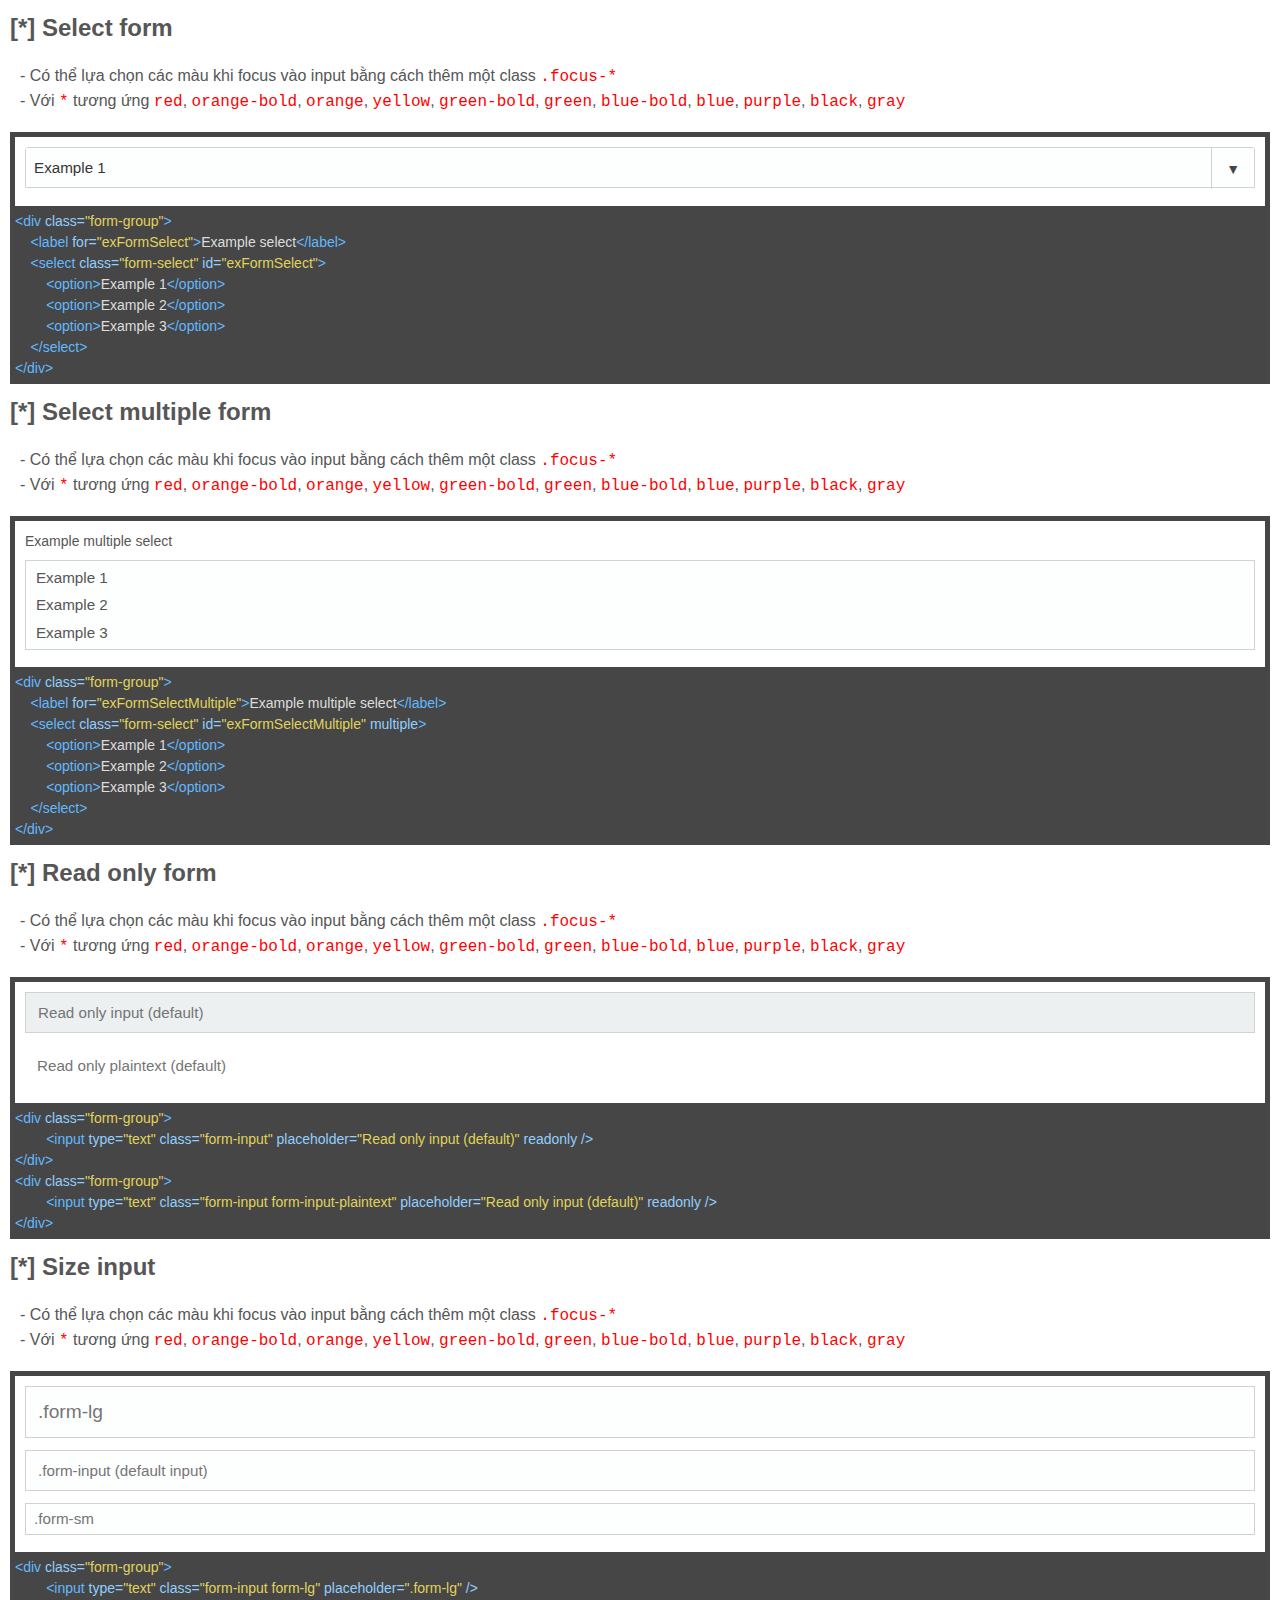
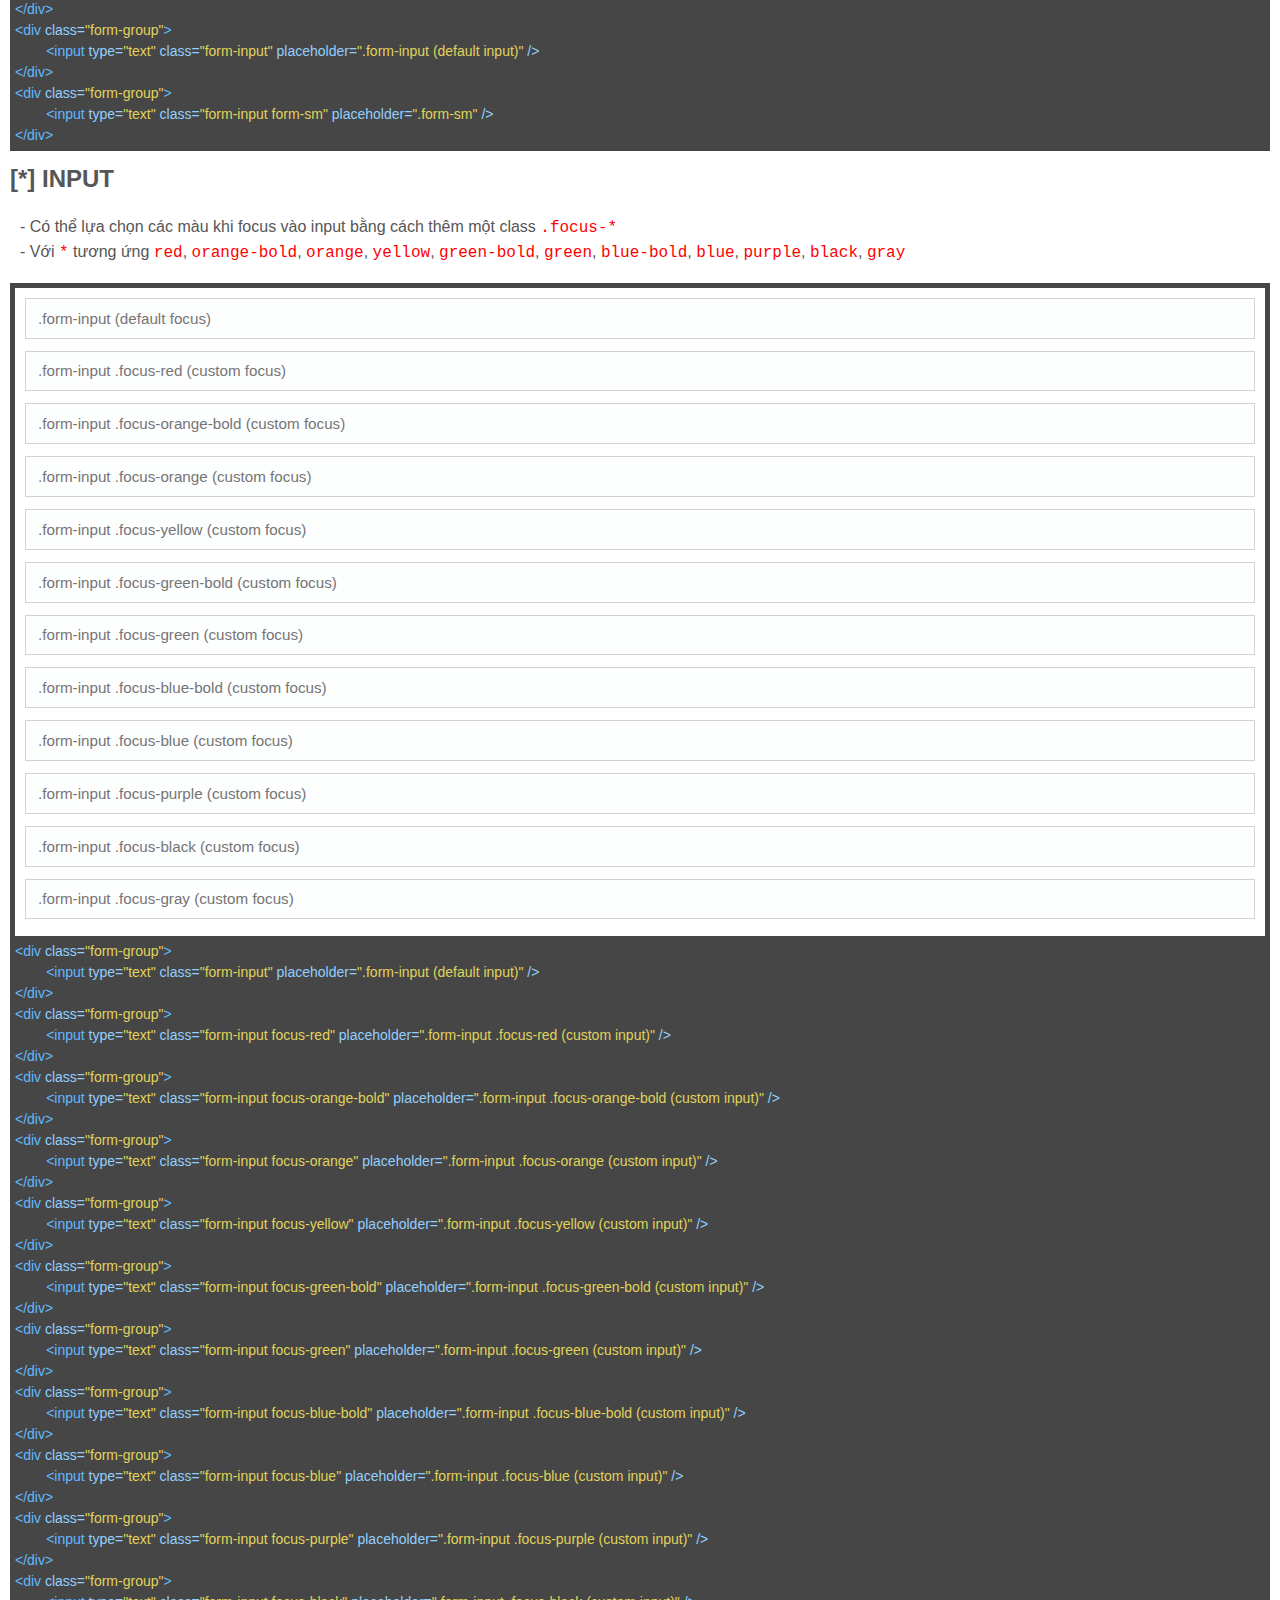
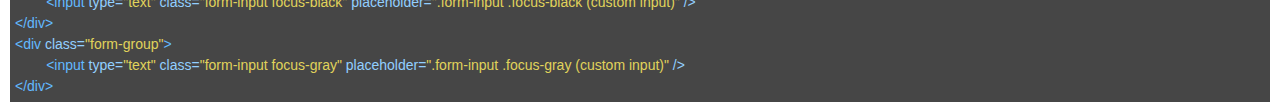
==== commit 9beff6de: "mqp99" ====
--- a/index.html
+++ b/index.html
@@ -25,7 +25,6 @@
 			font-size: 14px;
 			overflow-x: auto;
 			background: #464646;
-			white-space: nowrap;
 			margin-bottom: 10px;
 		}
 		.result-code {
@@ -57,8 +56,7 @@
 	</p>
 	<div class="codeShow">
 		<div class="result-code">
-			<div class="form-group">
-				<label for="exFormSelect">Example select</label>
+			<div class="form-group select">
 				<select class="form-select" id="exFormSelect">
 					<option>Example 1</option>
 					<option>Example 2</option>
--- a/sass/mlib.min.css
+++ b/sass/mlib.min.css
@@ -1,5 +1,6 @@
+@charset "UTF-8";
 /*!
  * MLib v0.0.1 (Minh Library)
  * Copyright 2020 The Minh Pham Authors
  * Facebook (https://facebook.com/mqp99)
- */body{margin:0;padding:0;font-size:1rem;color:#565656;font-weight:400;line-height:1.5;text-align:left;background:#fff;font-family:-apple-system,BlinkMacSystemFont,"Segoe UI",Roboto,"Helvetica Neue",Arial,"Noto Sans",sans-serif,"Apple Color Emoji","Segoe UI Emoji","Segoe UI Symbol","Noto Color Emoji"}h1,h2,h3,h4,h5,h6{margin:0;margin-bottom:0.5rem}p{margin:0.5rem 0}.bd-radius{border-radius:0.25rem!important}*,:after,:before,:focus{box-sizing:border-box;outline:none}html{font-family:sans-serif;line-height:1.15;-webkit-text-size-adjust:100%;-webkit-tap-highlight-color:rgba(0,0,0,0)}.btn-group-vertical{display:inline-flex;flex-direction:column;align-items:flex-start;justify-content:center;vertical-align:middle}.btn-group-vertical .btn{width:100%;margin-bottom:0}.btn-group-vertical .btn:first-child{border-top-left-radius:0.25rem;border-top-right-radius:0.25rem}.btn-group-vertical .btn:last-child{border-bottom-left-radius:0.25rem;border-bottom-right-radius:0.25rem}.btn-group-vertical .btn:first-child,.btn-group-vertical .btn:not(:last-child):not(:first-child){border-bottom:none}.btn-group{width:100%;display:inline-flex}.btn-group-lg .btn{padding:1rem 1.2rem}.btn-group-sm .btn{padding:0.4rem 0.7rem}.btn-group .btn:first-child{border-top-left-radius:0.25rem;border-bottom-left-radius:0.25rem}.btn-group .btn:last-child{border-top-right-radius:0.25rem;border-bottom-right-radius:0.25rem}.btn-group .btn:first-child,.btn-group .btn:not(:last-child):not(:first-child){border-right:none}.btn{cursor:pointer;color:#565656;display:inline-block;padding:0.75rem 1rem;background:transparent;border:1px solid transparent;transition:color 0.15s ease-in-out,background-color 0.15s ease-in-out,border-color 0.15s ease-in-out,box-shadow 0.15s ease-in-out}.btn-block{display:block;width:100%}.btn-link{position:relative;top:1px;color:#416bca;font-size:0.9rem;padding:0.55rem 1rem;text-decoration:none}.btn-link:hover{text-decoration:underline}.btn-disabled{pointer-events:none;opacity:0.5}.btn-red{color:#FDEDEC;background:#E74C3C;border-color:#E74C3C}.btn-red:hover{color:#FDFEFE;background:#CB4335}.btn-red:focus{border-color:#E74C3C;box-shadow:0 0 0 0.2rem #e74c3c59}.btn-orange-bold{color:#FDF2E9;background:#D35400;border-color:#D35400}.btn-orange-bold:hover{color:#FDFEFE;background:#BA4A00}.btn-orange-bold:focus{border-color:#D35400;box-shadow:0 0 0 0.2rem #d3540059}.btn-orange{color:#FDF2E9;background:#E67E22;border-color:#E67E22}.btn-orange:hover{color:#FDFEFE;background:#CA6F1E}.btn-orange:focus{border-color:#E67E22;box-shadow:0 0 0 0.2rem #e67e2259}.btn-yellow{color:#FEF9E7;background:#F1C40F;border-color:#F1C40F}.btn-yellow:hover{color:#FDFEFE;background:#D4AC0D}.btn-yellow:focus{border-color:#F1C40F;box-shadow:0 0 0 0.2rem #f1c40f59}.btn-green-bold{color:#EAFAF1;background:#16A085;border-color:#16A085}.btn-green-bold:hover{color:#FDFEFE;background:#138D75}.btn-green-bold:focus{border-color:#16A085;box-shadow:0 0 0 0.2rem #16a08559}.btn-green{color:#EAFAF1;background:#2ECC71;border-color:#2ECC71}.btn-green:hover{color:#FDFEFE;background:#28B463}.btn-green:focus{border-color:#2ECC71;box-shadow:0 0 0 0.2rem #2ecc7159}.btn-blue-bold{color:#EBF5FB;background:#34495E;border-color:#34495E}.btn-blue-bold:hover{color:#FDFEFE;background:#2E4053}.btn-blue-bold:focus{border-color:#34495E;box-shadow:0 0 0 0.2rem #34495e59}.btn-blue{color:#EBF5FB;background:#3498DB;border-color:#3498DB}.btn-blue:hover{color:#FDFEFE;background:#2E86C1}.btn-blue:focus{border-color:#3498DB;box-shadow:0 0 0 0.2rem #3498DB59}.btn-purple{color:#F4ECF7;background:#8E44AD;border-color:#8E44AD}.btn-purple:hover{color:#FDFEFE;background:#7D3C98}.btn-purple:focus{border-color:#8E44AD;box-shadow:0 0 0 0.2rem #8E44AD59}.btn-black{color:#FDFEFE;background:#565656;border-color:#565656}.btn-black:hover{color:#FDFEFE;background:#464646}.btn-black:focus{border-color:#565656;box-shadow:0 0 0 0.2rem #56565659}.btn-gray{color:#565656;background:#d2d2d2;border-color:#d2d2d2}.btn-gray:hover{color:#565656;background:#A6ACAF}.btn-gray:focus{border-color:#d2d2d2;box-shadow:0 0 0 0.2rem #d2d2d27d}.btn-silver{color:#565656;background:#ECF0F1;border-color:#ECF0F1}.btn-silver:hover{color:#565656;background:#D0D3D4}.btn-silver:focus{border-color:#ECF0F1;box-shadow:0 0 0 0.2rem #ECF0F17d}.btn-outline-red{color:#E74C3C;background:transparent;border-color:#E74C3C}.btn-outline-red:hover{color:#FDFEFE;background:#E74C3C}.btn-outline-red:focus{border-color:#E74C3C;box-shadow:0 0 0 0.2rem #F5B7B1}.btn-outline-orange-bold{color:#E67E22;background:transparent;border-color:#D35400}.btn-outline-orange-bold:hover{color:#FDFEFE;background:#D35400}.btn-outline-orange-bold:focus{border-color:#D35400;box-shadow:0 0 0 0.2rem #EDBB99}.btn-outline-orange{color:#E67E22;background:transparent;border-color:#E67E22}.btn-outline-orange:hover{color:#FDFEFE;background:#E67E22}.btn-outline-orange:focus{border-color:#E67E22;box-shadow:0 0 0 0.2rem #F5CBA7}.btn-outline-yellow{color:#F1C40F;background:transparent;border-color:#F1C40F}.btn-outline-yellow:hover{color:#FDFEFE;background:#F1C40F}.btn-outline-yellow:focus{border-color:#F1C40F;box-shadow:0 0 0 0.2rem #F9E79F}.btn-outline-green-bold{color:#16A085;background:transparent;border-color:#16A085}.btn-outline-green-bold:hover{color:#FDFEFE;background:#16A085}.btn-outline-green-bold:focus{border-color:#16A085;box-shadow:0 0 0 0.2rem #A2D9CE}.btn-outline-green{color:#2ECC71;background:transparent;border-color:#2ECC71}.btn-outline-green:hover{color:#FDFEFE;background:#2ECC71}.btn-outline-green:focus{border-color:#2ECC71;box-shadow:0 0 0 0.2rem #ABEBC6}.btn-outline-blue-bold{color:#34495E;background:transparent;border-color:#34495E}.btn-outline-blue-bold:hover{color:#FDFEFE;background:#34495E}.btn-outline-blue-bold:focus{border-color:#34495E;box-shadow:0 0 0 0.2rem #AEB6BF}.btn-outline-blue{color:#3498DB;background:transparent;border-color:#3498DB}.btn-outline-blue:hover{color:#FDFEFE;background:#3498DB}.btn-outline-blue:focus{border-color:#3498DB;box-shadow:0 0 0 0.2rem #AED6F1}.btn-outline-purple{color:#8E44AD;background:transparent;border-color:#8E44AD}.btn-outline-purple:hover{color:#FDFEFE;background:#8E44AD}.btn-outline-purple:focus{border-color:#8E44AD;box-shadow:0 0 0 0.2rem #D2B4DE}.btn-outline-black{color:#565656;background:transparent;border-color:#565656}.btn-outline-black:hover{color:#FDFEFE;background:#464646}.btn-outline-black:focus{border-color:#464646;box-shadow:0 0 0 0.2rem #B3B6B7}.btn-outline-gray{color:#565656;background:transparent;border-color:#d2d2d2}.btn-outline-gray:hover{color:#464646;background:#A6ACAF}.btn-outline-gray:focus{border-color:#A6ACAF;box-shadow:0 0 0 0.2rem #ECF0F1}.btn-outline-silver{color:#565656;background:transparent;border-color:#ECF0F1}.btn-outline-silver:hover{color:#565656;background:#D0D3D4}.btn-outline-silver:focus{border-color:#D0D3D4;box-shadow:0 0 0 0.2rem #F8F9F9}.form-group{margin-bottom:0.75rem}.form-group label{display:block;width:100%;color:#565656;margin-bottom:0.5rem}.form-input,.form-select{display:block;width:100%;padding:0.75rem;font-weight:400;border-radius:0;font-size:0.95rem;background-clip:padding-box;height:calc(1.5em + 0.75rem + 6px);color:#565656;background:#FDFEFE;border:1px solid #d2d2d2;transition:border-color 0.15s ease-in-out,box-shadow 0.15s ease-in-out}.form-input:focus,.form-select:focus{border-color:#5DADE2;box-shadow:0 0 0 0.2rem #3498DB59}.form-input.form-select:not([multiple]),.form-select.form-select:not([multiple]){padding:0 0.5rem}.form-input.form-select[multiple],.form-select.form-select[multiple]{height:90px;padding:0.4rem}.form-input.form-select[multiple] option,.form-select.form-select[multiple] option{margin:0 0.1rem 0.38rem 0.1rem;padding:2px}.form-input.form-select[multiple] option:last-child,.form-select.form-select[multiple] option:last-child{margin:0 0.1rem 0rem 0.1rem}.form-input.form-select[multiple]::-webkit-scrollbar,.form-select.form-select[multiple]::-webkit-scrollbar{width:8px}.form-input.form-select[multiple]::-webkit-scrollbar-track,.form-select.form-select[multiple]::-webkit-scrollbar-track{background:#ECF0F1}.form-input.form-select[multiple]::-webkit-scrollbar-thumb,.form-select.form-select[multiple]::-webkit-scrollbar-thumb{background:#A6ACAF}.form-input.form-select[multiple]::-webkit-scrollbar-thumb:hover,.form-select.form-select[multiple]::-webkit-scrollbar-thumb:hover{background:#909497}.form-input[readonly],.form-select[readonly]{background:#ECF0F1}.form-input-plaintext,.form-select-plaintext{border:none;background:none!important}.form-input.form-lg,.form-select.form-lg{padding:0 0.75rem;font-size:1.2rem;height:calc(1.8em + 0.75rem + 6px)}.form-input.form-sm,.form-select.form-sm{padding:0 0.5rem;height:calc(1.5em + 0.5rem + 1px)}.form-input.focus-red:focus,.form-select.focus-red:focus{border-color:#EC7063;box-shadow:0 0 0 0.2rem #e74c3c59}.form-input.focus-orange-bold:focus,.form-select.focus-orange-bold:focus{border-color:#DC7633;box-shadow:0 0 0 0.2rem #d3540059}.form-input.focus-orange:focus,.form-select.focus-orange:focus{border-color:#EB984E;box-shadow:0 0 0 0.2rem #e67e2259}.form-input.focus-yellow:focus,.form-select.focus-yellow:focus{border-color:#F1C40F;box-shadow:0 0 0 0.2rem #f1c40f59}.form-input.focus-green-bold:focus,.form-select.focus-green-bold:focus{border-color:#45B39D;box-shadow:0 0 0 0.2rem #16a08559}.form-input.focus-green:focus,.form-select.focus-green:focus{border-color:#58D68D;box-shadow:0 0 0 0.2rem #2ecc7159}.form-input.focus-blue-bold:focus,.form-select.focus-blue-bold:focus{border-color:#5D6D7E;box-shadow:0 0 0 0.2rem #34495e59}.form-input.focus-blue:focus,.form-select.focus-blue:focus{border-color:#5DADE2;box-shadow:0 0 0 0.2rem #3498DB59}.form-input.focus-purple:focus,.form-select.focus-purple:focus{border-color:#A569BD;box-shadow:0 0 0 0.2rem #8E44AD59}.form-input.focus-black:focus,.form-select.focus-black:focus{border-color:#565656;box-shadow:0 0 0 0.2rem #56565659}.form-input.focus-gray:focus,.form-select.focus-gray:focus{border-color:#A6ACAF;box-shadow:0 0 0 0.2rem #d2d2d27d}+ */body{margin:0;padding:0;font-size:1rem;color:#565656;font-weight:400;line-height:1.5;text-align:left;background:#fff;font-family:-apple-system,BlinkMacSystemFont,"Segoe UI",Roboto,"Helvetica Neue",Arial,"Noto Sans",sans-serif,"Apple Color Emoji","Segoe UI Emoji","Segoe UI Symbol","Noto Color Emoji"}h1,h2,h3,h4,h5,h6{margin:0;margin-bottom:0.5rem}p{margin:0.5rem 0}.bd-radius{border-radius:0.25rem!important}*,:after,:before,:focus{box-sizing:border-box;outline:none}html{font-family:sans-serif;line-height:1.15;-webkit-text-size-adjust:100%;-webkit-tap-highlight-color:rgba(0,0,0,0)}.btn-group-vertical{display:inline-flex;flex-direction:column;align-items:flex-start;justify-content:center;vertical-align:middle}.btn-group-vertical .btn{width:100%;margin-bottom:0}.btn-group-vertical .btn:first-child{border-top-left-radius:0.25rem;border-top-right-radius:0.25rem}.btn-group-vertical .btn:last-child{border-bottom-left-radius:0.25rem;border-bottom-right-radius:0.25rem}.btn-group-vertical .btn:first-child,.btn-group-vertical .btn:not(:last-child):not(:first-child){border-bottom:none}.btn-group{width:100%;display:inline-flex}.btn-group-lg .btn{padding:1rem 1.2rem}.btn-group-sm .btn{padding:0.4rem 0.7rem}.btn-group .btn:first-child{border-top-left-radius:0.25rem;border-bottom-left-radius:0.25rem}.btn-group .btn:last-child{border-top-right-radius:0.25rem;border-bottom-right-radius:0.25rem}.btn-group .btn:first-child,.btn-group .btn:not(:last-child):not(:first-child){border-right:none}.btn{cursor:pointer;color:#565656;display:inline-block;padding:0.75rem 1rem;background:transparent;border:1px solid transparent;transition:color 0.15s ease-in-out,background-color 0.15s ease-in-out,border-color 0.15s ease-in-out,box-shadow 0.15s ease-in-out}.btn-block{display:block;width:100%}.btn-link{position:relative;top:1px;color:#416bca;font-size:0.9rem;padding:0.55rem 1rem;text-decoration:none}.btn-link:hover{text-decoration:underline}.btn-disabled{pointer-events:none;opacity:0.5}.btn-red{color:#FDEDEC;background:#E74C3C;border-color:#E74C3C}.btn-red:hover{color:#FDFEFE;background:#CB4335}.btn-red:focus{border-color:#E74C3C;box-shadow:0 0 0 0.2rem #e74c3c59}.btn-orange-bold{color:#FDF2E9;background:#D35400;border-color:#D35400}.btn-orange-bold:hover{color:#FDFEFE;background:#BA4A00}.btn-orange-bold:focus{border-color:#D35400;box-shadow:0 0 0 0.2rem #d3540059}.btn-orange{color:#FDF2E9;background:#E67E22;border-color:#E67E22}.btn-orange:hover{color:#FDFEFE;background:#CA6F1E}.btn-orange:focus{border-color:#E67E22;box-shadow:0 0 0 0.2rem #e67e2259}.btn-yellow{color:#FEF9E7;background:#F1C40F;border-color:#F1C40F}.btn-yellow:hover{color:#FDFEFE;background:#D4AC0D}.btn-yellow:focus{border-color:#F1C40F;box-shadow:0 0 0 0.2rem #f1c40f59}.btn-green-bold{color:#EAFAF1;background:#16A085;border-color:#16A085}.btn-green-bold:hover{color:#FDFEFE;background:#138D75}.btn-green-bold:focus{border-color:#16A085;box-shadow:0 0 0 0.2rem #16a08559}.btn-green{color:#EAFAF1;background:#2ECC71;border-color:#2ECC71}.btn-green:hover{color:#FDFEFE;background:#28B463}.btn-green:focus{border-color:#2ECC71;box-shadow:0 0 0 0.2rem #2ecc7159}.btn-blue-bold{color:#EBF5FB;background:#34495E;border-color:#34495E}.btn-blue-bold:hover{color:#FDFEFE;background:#2E4053}.btn-blue-bold:focus{border-color:#34495E;box-shadow:0 0 0 0.2rem #34495e59}.btn-blue{color:#EBF5FB;background:#3498DB;border-color:#3498DB}.btn-blue:hover{color:#FDFEFE;background:#2E86C1}.btn-blue:focus{border-color:#3498DB;box-shadow:0 0 0 0.2rem #3498DB59}.btn-purple{color:#F4ECF7;background:#8E44AD;border-color:#8E44AD}.btn-purple:hover{color:#FDFEFE;background:#7D3C98}.btn-purple:focus{border-color:#8E44AD;box-shadow:0 0 0 0.2rem #8E44AD59}.btn-black{color:#FDFEFE;background:#565656;border-color:#565656}.btn-black:hover{color:#FDFEFE;background:#464646}.btn-black:focus{border-color:#565656;box-shadow:0 0 0 0.2rem #56565659}.btn-gray{color:#565656;background:#d2d2d2;border-color:#d2d2d2}.btn-gray:hover{color:#565656;background:#A6ACAF}.btn-gray:focus{border-color:#d2d2d2;box-shadow:0 0 0 0.2rem #d2d2d27d}.btn-silver{color:#565656;background:#ECF0F1;border-color:#ECF0F1}.btn-silver:hover{color:#565656;background:#D0D3D4}.btn-silver:focus{border-color:#ECF0F1;box-shadow:0 0 0 0.2rem #ECF0F17d}.btn-outline-red{color:#E74C3C;background:transparent;border-color:#E74C3C}.btn-outline-red:hover{color:#FDFEFE;background:#E74C3C}.btn-outline-red:focus{border-color:#E74C3C;box-shadow:0 0 0 0.2rem #F5B7B1}.btn-outline-orange-bold{color:#E67E22;background:transparent;border-color:#D35400}.btn-outline-orange-bold:hover{color:#FDFEFE;background:#D35400}.btn-outline-orange-bold:focus{border-color:#D35400;box-shadow:0 0 0 0.2rem #EDBB99}.btn-outline-orange{color:#E67E22;background:transparent;border-color:#E67E22}.btn-outline-orange:hover{color:#FDFEFE;background:#E67E22}.btn-outline-orange:focus{border-color:#E67E22;box-shadow:0 0 0 0.2rem #F5CBA7}.btn-outline-yellow{color:#F1C40F;background:transparent;border-color:#F1C40F}.btn-outline-yellow:hover{color:#FDFEFE;background:#F1C40F}.btn-outline-yellow:focus{border-color:#F1C40F;box-shadow:0 0 0 0.2rem #F9E79F}.btn-outline-green-bold{color:#16A085;background:transparent;border-color:#16A085}.btn-outline-green-bold:hover{color:#FDFEFE;background:#16A085}.btn-outline-green-bold:focus{border-color:#16A085;box-shadow:0 0 0 0.2rem #A2D9CE}.btn-outline-green{color:#2ECC71;background:transparent;border-color:#2ECC71}.btn-outline-green:hover{color:#FDFEFE;background:#2ECC71}.btn-outline-green:focus{border-color:#2ECC71;box-shadow:0 0 0 0.2rem #ABEBC6}.btn-outline-blue-bold{color:#34495E;background:transparent;border-color:#34495E}.btn-outline-blue-bold:hover{color:#FDFEFE;background:#34495E}.btn-outline-blue-bold:focus{border-color:#34495E;box-shadow:0 0 0 0.2rem #AEB6BF}.btn-outline-blue{color:#3498DB;background:transparent;border-color:#3498DB}.btn-outline-blue:hover{color:#FDFEFE;background:#3498DB}.btn-outline-blue:focus{border-color:#3498DB;box-shadow:0 0 0 0.2rem #AED6F1}.btn-outline-purple{color:#8E44AD;background:transparent;border-color:#8E44AD}.btn-outline-purple:hover{color:#FDFEFE;background:#8E44AD}.btn-outline-purple:focus{border-color:#8E44AD;box-shadow:0 0 0 0.2rem #D2B4DE}.btn-outline-black{color:#565656;background:transparent;border-color:#565656}.btn-outline-black:hover{color:#FDFEFE;background:#464646}.btn-outline-black:focus{border-color:#464646;box-shadow:0 0 0 0.2rem #B3B6B7}.btn-outline-gray{color:#565656;background:transparent;border-color:#d2d2d2}.btn-outline-gray:hover{color:#464646;background:#A6ACAF}.btn-outline-gray:focus{border-color:#A6ACAF;box-shadow:0 0 0 0.2rem #ECF0F1}.btn-outline-silver{color:#565656;background:transparent;border-color:#ECF0F1}.btn-outline-silver:hover{color:#565656;background:#D0D3D4}.btn-outline-silver:focus{border-color:#D0D3D4;box-shadow:0 0 0 0.2rem #F8F9F9}.form-group{margin-bottom:0.75rem}.form-group label{display:block;width:100%;color:#565656;margin-bottom:0.5rem}.select{position:relative;display:flex;width:100%;height:3em;line-height:3;overflow:hidden;border-radius:0.25em}.select:after{content:"▼";position:absolute;top:0;right:0;padding:0 1em;cursor:pointer;color:#464646;border:1px solid #d2d2d2;pointer-events:none;transition:0.25s all ease}.select:hover:after{color:#161616}.select .form-select{-webkit-appearance:none;-moz-appearance:none;appearance:none;outline:0;box-shadow:none;background-image:none}.select .form-select::-ms-expand{display:none}.select .form-select{flex:1;padding:0 0.5em;color:#363636;cursor:pointer}.form-input,.form-select{display:block;width:100%;padding:0.75rem;font-weight:400;border-radius:0;font-size:0.95rem;height:calc(1.5em + 0.75rem + 6px);color:#565656;background:#FDFEFE;background-clip:padding-box;border:1px solid #d2d2d2;transition:border-color 0.15s ease-in-out,box-shadow 0.15s ease-in-out}.form-input:focus,.form-select:focus{border-color:#5DADE2;box-shadow:0 0 0 0.2rem #3498DB59}.form-input.form-select:not([multiple]),.form-select.form-select:not([multiple]){padding:0 0.5rem}.form-input.form-select[multiple],.form-select.form-select[multiple]{height:90px;padding:0.4rem}.form-input.form-select[multiple] option,.form-select.form-select[multiple] option{margin:0 0.1rem 0.38rem 0.1rem;padding:2px}.form-input.form-select[multiple] option:last-child,.form-select.form-select[multiple] option:last-child{margin:0 0.1rem 0rem 0.1rem}.form-input.form-select[multiple]::-webkit-scrollbar,.form-select.form-select[multiple]::-webkit-scrollbar{width:8px}.form-input.form-select[multiple]::-webkit-scrollbar-track,.form-select.form-select[multiple]::-webkit-scrollbar-track{background:#ECF0F1}.form-input.form-select[multiple]::-webkit-scrollbar-thumb,.form-select.form-select[multiple]::-webkit-scrollbar-thumb{background:#A6ACAF}.form-input.form-select[multiple]::-webkit-scrollbar-thumb:hover,.form-select.form-select[multiple]::-webkit-scrollbar-thumb:hover{background:#909497}.form-input[readonly],.form-select[readonly]{background:#ECF0F1;background-clip:padding-box}.form-input-plaintext,.form-select-plaintext{border:none;background:none!important}.form-input.form-lg,.form-select.form-lg{padding:0 0.75rem;font-size:1.2rem;height:calc(1.8em + 0.75rem + 6px)}.form-input.form-sm,.form-select.form-sm{padding:0 0.5rem;height:calc(1.5em + 0.5rem + 1px)}.form-input.focus-red:focus,.form-select.focus-red:focus{border-color:#EC7063;box-shadow:0 0 0 0.2rem #e74c3c59}.form-input.focus-orange-bold:focus,.form-select.focus-orange-bold:focus{border-color:#DC7633;box-shadow:0 0 0 0.2rem #d3540059}.form-input.focus-orange:focus,.form-select.focus-orange:focus{border-color:#EB984E;box-shadow:0 0 0 0.2rem #e67e2259}.form-input.focus-yellow:focus,.form-select.focus-yellow:focus{border-color:#F1C40F;box-shadow:0 0 0 0.2rem #f1c40f59}.form-input.focus-green-bold:focus,.form-select.focus-green-bold:focus{border-color:#45B39D;box-shadow:0 0 0 0.2rem #16a08559}.form-input.focus-green:focus,.form-select.focus-green:focus{border-color:#58D68D;box-shadow:0 0 0 0.2rem #2ecc7159}.form-input.focus-blue-bold:focus,.form-select.focus-blue-bold:focus{border-color:#5D6D7E;box-shadow:0 0 0 0.2rem #34495e59}.form-input.focus-blue:focus,.form-select.focus-blue:focus{border-color:#5DADE2;box-shadow:0 0 0 0.2rem #3498DB59}.form-input.focus-purple:focus,.form-select.focus-purple:focus{border-color:#A569BD;box-shadow:0 0 0 0.2rem #8E44AD59}.form-input.focus-black:focus,.form-select.focus-black:focus{border-color:#565656;box-shadow:0 0 0 0.2rem #56565659}.form-input.focus-gray:focus,.form-select.focus-gray:focus{border-color:#A6ACAF;box-shadow:0 0 0 0.2rem #d2d2d27d}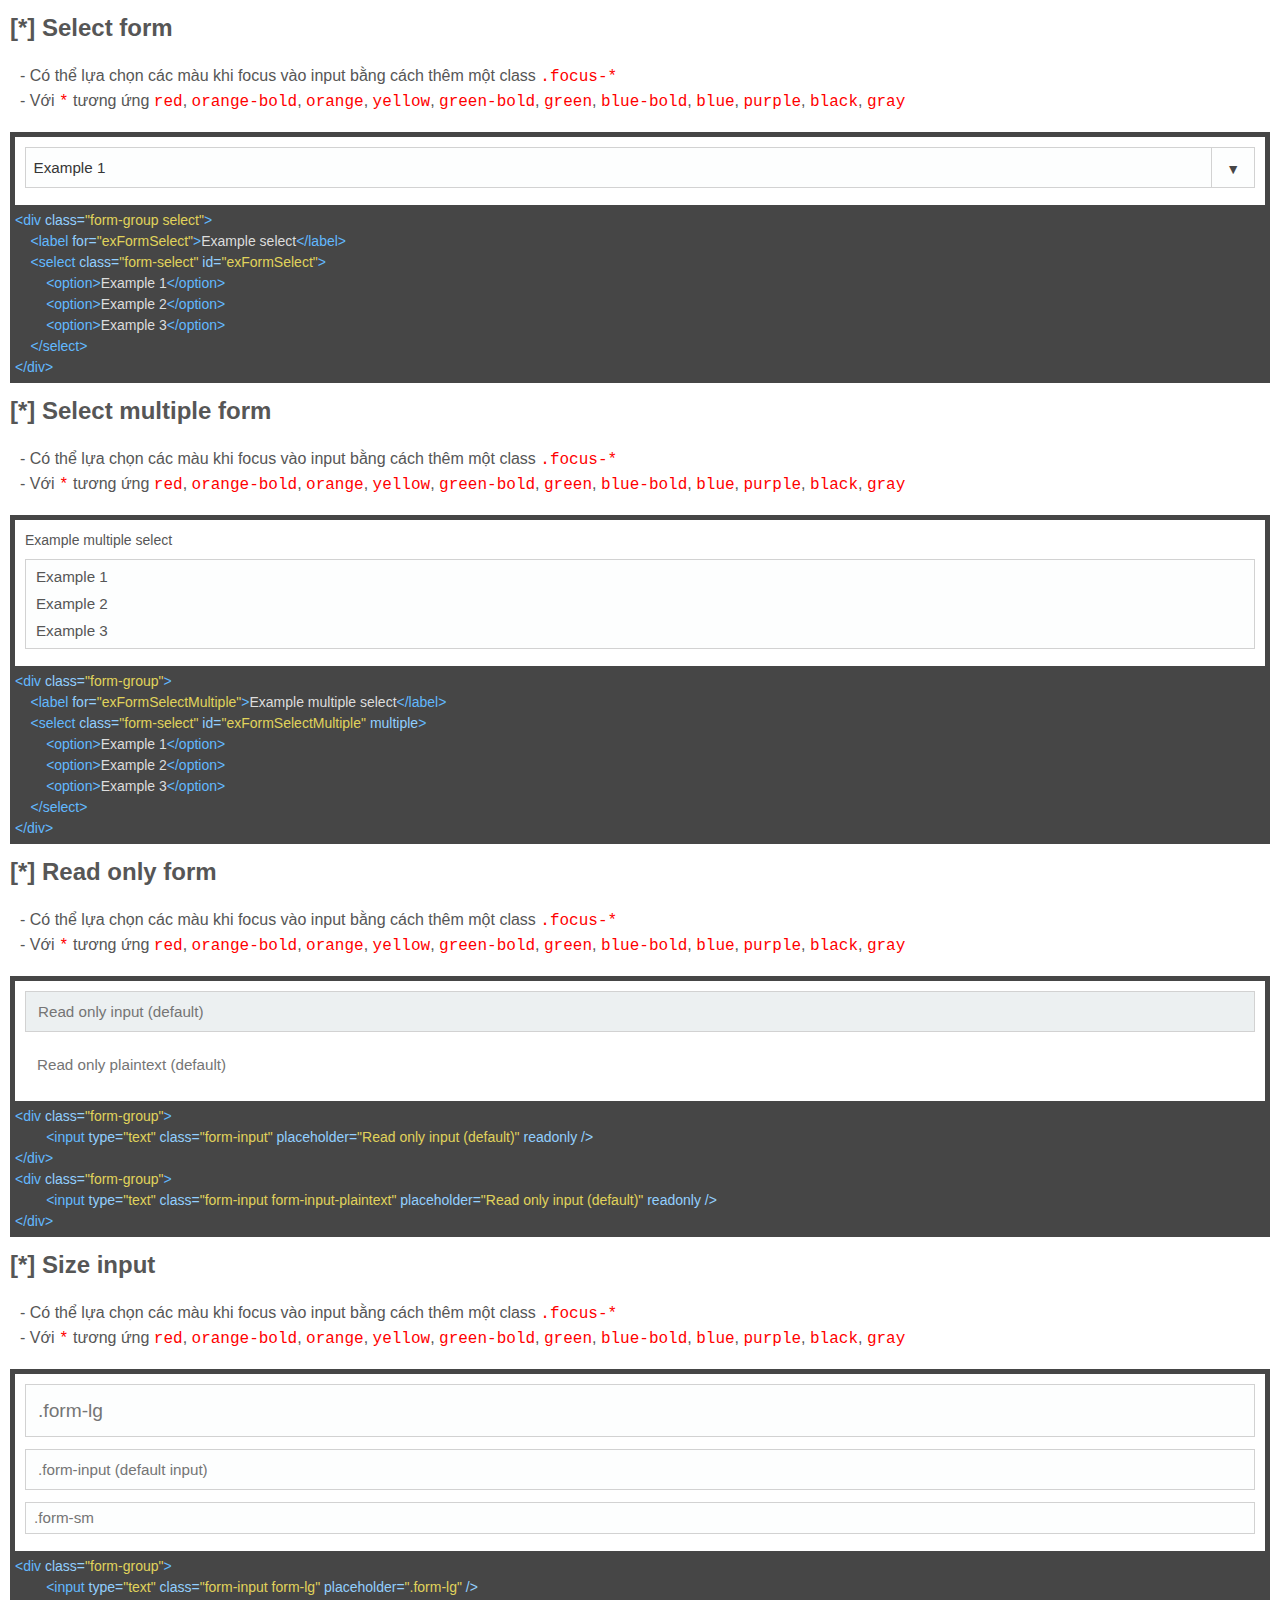
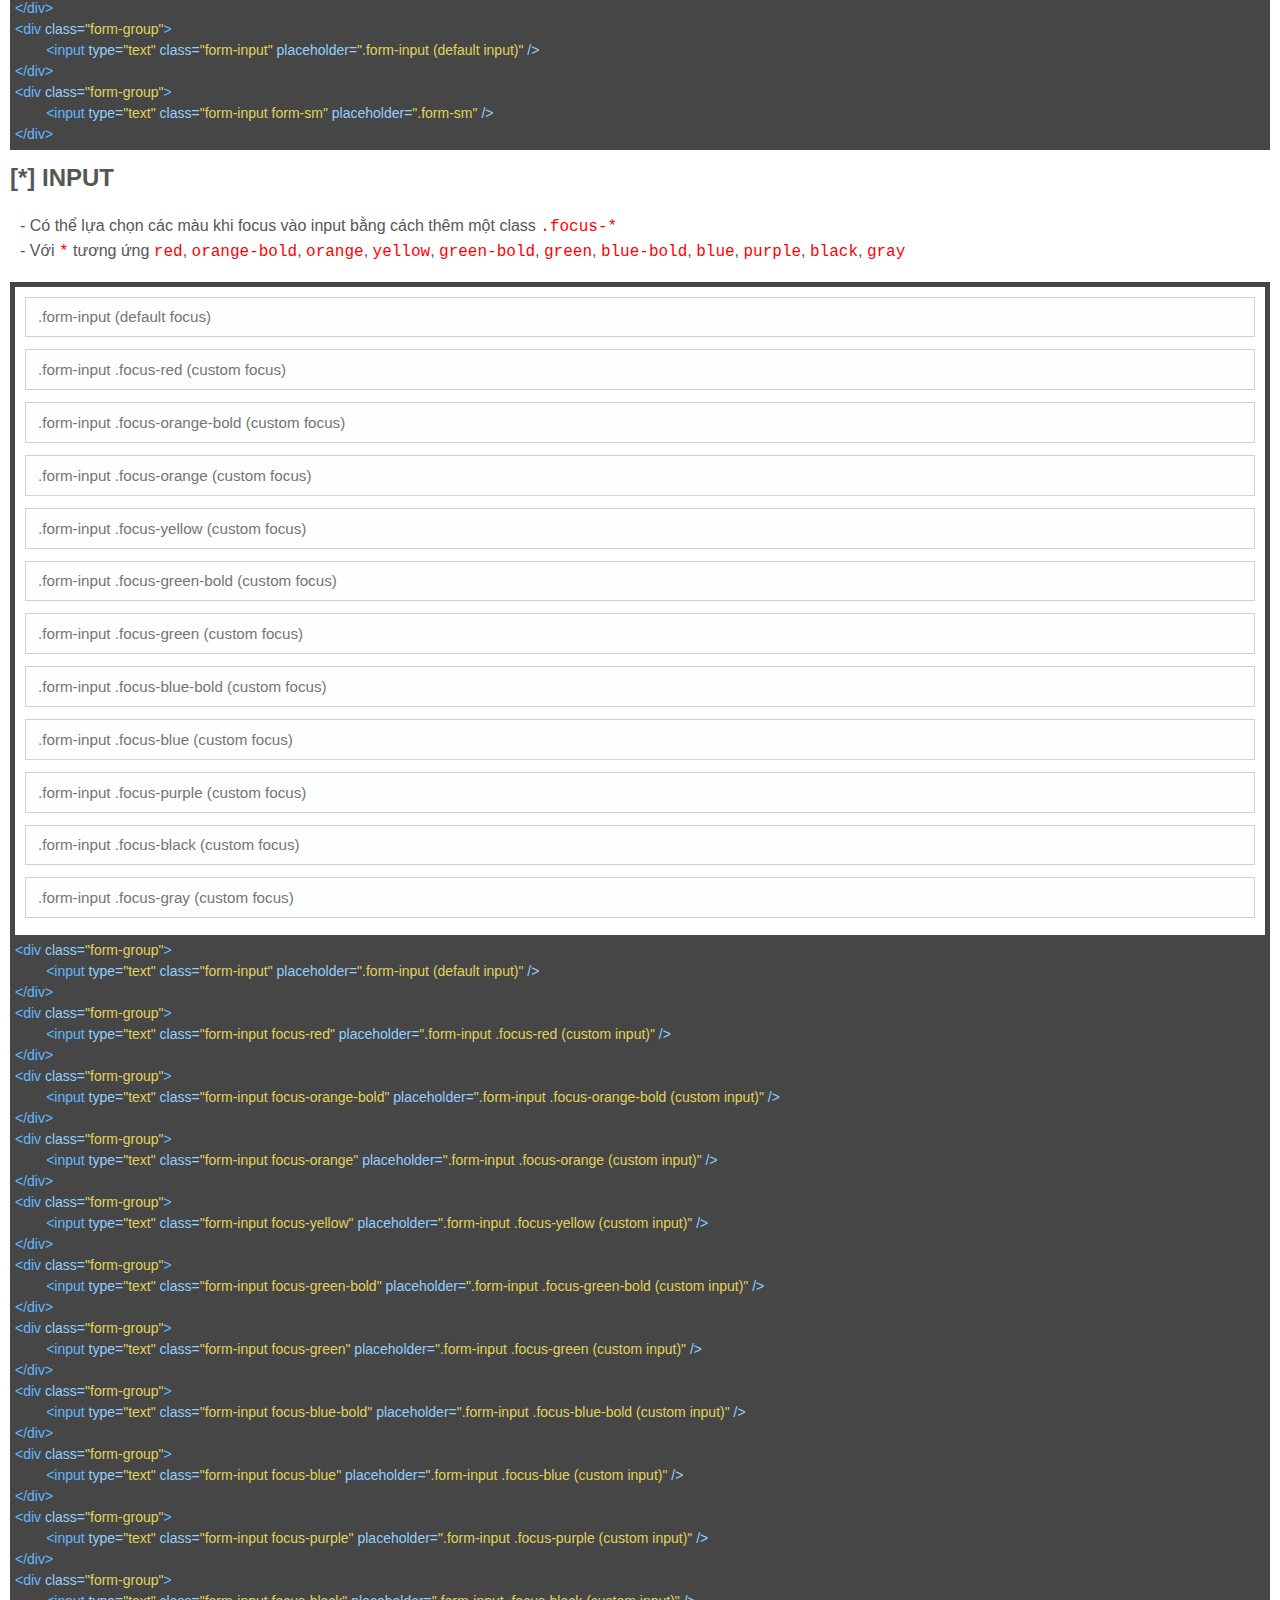
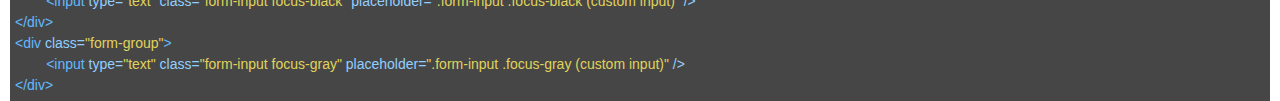
==== commit f7ea0344: "mqp99" ====
--- a/index.html
+++ b/index.html
@@ -64,7 +64,7 @@
 				</select>
 			</div>
 		</div>
-		<i class="mt">&lt;div</i>&nbsp;<i class="ma">class=</i><i class="ms">"form-group"</i><i class="mt">&gt;</i><br>
+		<i class="mt">&lt;div</i>&nbsp;<i class="ma">class=</i><i class="ms">"form-group select"</i><i class="mt">&gt;</i><br>
 		&nbsp;&nbsp;&nbsp;&nbsp;<i class="mt">&lt;label</i>&nbsp;<i class="ma">for=</i><i class="ms">"exFormSelect"</i><i class="mt">&gt;</i>Example select<i class="mt">&lt;/label&gt;</i><br>
 		&nbsp;&nbsp;&nbsp;&nbsp;<i class="mt">&lt;select</i>&nbsp;<i class="ma">class=</i><i class="ms">"form-select"</i>&nbsp;<i class="ma">id=</i><i class="ms">"exFormSelect"</i><i class="mt">&gt;</i><br>
 		&nbsp;&nbsp;&nbsp;&nbsp;&nbsp;&nbsp;&nbsp;&nbsp;<i class="mt">&lt;option</i><i class="mt">&gt;</i>Example 1<i class="mt">&lt;/option&gt;</i><br>
--- a/sass/mlib.min.css
+++ b/sass/mlib.min.css
@@ -3,4 +3,4 @@
  * MLib v0.0.1 (Minh Library)
  * Copyright 2020 The Minh Pham Authors
  * Facebook (https://facebook.com/mqp99)
- */body{margin:0;padding:0;font-size:1rem;color:#565656;font-weight:400;line-height:1.5;text-align:left;background:#fff;font-family:-apple-system,BlinkMacSystemFont,"Segoe UI",Roboto,"Helvetica Neue",Arial,"Noto Sans",sans-serif,"Apple Color Emoji","Segoe UI Emoji","Segoe UI Symbol","Noto Color Emoji"}h1,h2,h3,h4,h5,h6{margin:0;margin-bottom:0.5rem}p{margin:0.5rem 0}.bd-radius{border-radius:0.25rem!important}*,:after,:before,:focus{box-sizing:border-box;outline:none}html{font-family:sans-serif;line-height:1.15;-webkit-text-size-adjust:100%;-webkit-tap-highlight-color:rgba(0,0,0,0)}.btn-group-vertical{display:inline-flex;flex-direction:column;align-items:flex-start;justify-content:center;vertical-align:middle}.btn-group-vertical .btn{width:100%;margin-bottom:0}.btn-group-vertical .btn:first-child{border-top-left-radius:0.25rem;border-top-right-radius:0.25rem}.btn-group-vertical .btn:last-child{border-bottom-left-radius:0.25rem;border-bottom-right-radius:0.25rem}.btn-group-vertical .btn:first-child,.btn-group-vertical .btn:not(:last-child):not(:first-child){border-bottom:none}.btn-group{width:100%;display:inline-flex}.btn-group-lg .btn{padding:1rem 1.2rem}.btn-group-sm .btn{padding:0.4rem 0.7rem}.btn-group .btn:first-child{border-top-left-radius:0.25rem;border-bottom-left-radius:0.25rem}.btn-group .btn:last-child{border-top-right-radius:0.25rem;border-bottom-right-radius:0.25rem}.btn-group .btn:first-child,.btn-group .btn:not(:last-child):not(:first-child){border-right:none}.btn{cursor:pointer;color:#565656;display:inline-block;padding:0.75rem 1rem;background:transparent;border:1px solid transparent;transition:color 0.15s ease-in-out,background-color 0.15s ease-in-out,border-color 0.15s ease-in-out,box-shadow 0.15s ease-in-out}.btn-block{display:block;width:100%}.btn-link{position:relative;top:1px;color:#416bca;font-size:0.9rem;padding:0.55rem 1rem;text-decoration:none}.btn-link:hover{text-decoration:underline}.btn-disabled{pointer-events:none;opacity:0.5}.btn-red{color:#FDEDEC;background:#E74C3C;border-color:#E74C3C}.btn-red:hover{color:#FDFEFE;background:#CB4335}.btn-red:focus{border-color:#E74C3C;box-shadow:0 0 0 0.2rem #e74c3c59}.btn-orange-bold{color:#FDF2E9;background:#D35400;border-color:#D35400}.btn-orange-bold:hover{color:#FDFEFE;background:#BA4A00}.btn-orange-bold:focus{border-color:#D35400;box-shadow:0 0 0 0.2rem #d3540059}.btn-orange{color:#FDF2E9;background:#E67E22;border-color:#E67E22}.btn-orange:hover{color:#FDFEFE;background:#CA6F1E}.btn-orange:focus{border-color:#E67E22;box-shadow:0 0 0 0.2rem #e67e2259}.btn-yellow{color:#FEF9E7;background:#F1C40F;border-color:#F1C40F}.btn-yellow:hover{color:#FDFEFE;background:#D4AC0D}.btn-yellow:focus{border-color:#F1C40F;box-shadow:0 0 0 0.2rem #f1c40f59}.btn-green-bold{color:#EAFAF1;background:#16A085;border-color:#16A085}.btn-green-bold:hover{color:#FDFEFE;background:#138D75}.btn-green-bold:focus{border-color:#16A085;box-shadow:0 0 0 0.2rem #16a08559}.btn-green{color:#EAFAF1;background:#2ECC71;border-color:#2ECC71}.btn-green:hover{color:#FDFEFE;background:#28B463}.btn-green:focus{border-color:#2ECC71;box-shadow:0 0 0 0.2rem #2ecc7159}.btn-blue-bold{color:#EBF5FB;background:#34495E;border-color:#34495E}.btn-blue-bold:hover{color:#FDFEFE;background:#2E4053}.btn-blue-bold:focus{border-color:#34495E;box-shadow:0 0 0 0.2rem #34495e59}.btn-blue{color:#EBF5FB;background:#3498DB;border-color:#3498DB}.btn-blue:hover{color:#FDFEFE;background:#2E86C1}.btn-blue:focus{border-color:#3498DB;box-shadow:0 0 0 0.2rem #3498DB59}.btn-purple{color:#F4ECF7;background:#8E44AD;border-color:#8E44AD}.btn-purple:hover{color:#FDFEFE;background:#7D3C98}.btn-purple:focus{border-color:#8E44AD;box-shadow:0 0 0 0.2rem #8E44AD59}.btn-black{color:#FDFEFE;background:#565656;border-color:#565656}.btn-black:hover{color:#FDFEFE;background:#464646}.btn-black:focus{border-color:#565656;box-shadow:0 0 0 0.2rem #56565659}.btn-gray{color:#565656;background:#d2d2d2;border-color:#d2d2d2}.btn-gray:hover{color:#565656;background:#A6ACAF}.btn-gray:focus{border-color:#d2d2d2;box-shadow:0 0 0 0.2rem #d2d2d27d}.btn-silver{color:#565656;background:#ECF0F1;border-color:#ECF0F1}.btn-silver:hover{color:#565656;background:#D0D3D4}.btn-silver:focus{border-color:#ECF0F1;box-shadow:0 0 0 0.2rem #ECF0F17d}.btn-outline-red{color:#E74C3C;background:transparent;border-color:#E74C3C}.btn-outline-red:hover{color:#FDFEFE;background:#E74C3C}.btn-outline-red:focus{border-color:#E74C3C;box-shadow:0 0 0 0.2rem #F5B7B1}.btn-outline-orange-bold{color:#E67E22;background:transparent;border-color:#D35400}.btn-outline-orange-bold:hover{color:#FDFEFE;background:#D35400}.btn-outline-orange-bold:focus{border-color:#D35400;box-shadow:0 0 0 0.2rem #EDBB99}.btn-outline-orange{color:#E67E22;background:transparent;border-color:#E67E22}.btn-outline-orange:hover{color:#FDFEFE;background:#E67E22}.btn-outline-orange:focus{border-color:#E67E22;box-shadow:0 0 0 0.2rem #F5CBA7}.btn-outline-yellow{color:#F1C40F;background:transparent;border-color:#F1C40F}.btn-outline-yellow:hover{color:#FDFEFE;background:#F1C40F}.btn-outline-yellow:focus{border-color:#F1C40F;box-shadow:0 0 0 0.2rem #F9E79F}.btn-outline-green-bold{color:#16A085;background:transparent;border-color:#16A085}.btn-outline-green-bold:hover{color:#FDFEFE;background:#16A085}.btn-outline-green-bold:focus{border-color:#16A085;box-shadow:0 0 0 0.2rem #A2D9CE}.btn-outline-green{color:#2ECC71;background:transparent;border-color:#2ECC71}.btn-outline-green:hover{color:#FDFEFE;background:#2ECC71}.btn-outline-green:focus{border-color:#2ECC71;box-shadow:0 0 0 0.2rem #ABEBC6}.btn-outline-blue-bold{color:#34495E;background:transparent;border-color:#34495E}.btn-outline-blue-bold:hover{color:#FDFEFE;background:#34495E}.btn-outline-blue-bold:focus{border-color:#34495E;box-shadow:0 0 0 0.2rem #AEB6BF}.btn-outline-blue{color:#3498DB;background:transparent;border-color:#3498DB}.btn-outline-blue:hover{color:#FDFEFE;background:#3498DB}.btn-outline-blue:focus{border-color:#3498DB;box-shadow:0 0 0 0.2rem #AED6F1}.btn-outline-purple{color:#8E44AD;background:transparent;border-color:#8E44AD}.btn-outline-purple:hover{color:#FDFEFE;background:#8E44AD}.btn-outline-purple:focus{border-color:#8E44AD;box-shadow:0 0 0 0.2rem #D2B4DE}.btn-outline-black{color:#565656;background:transparent;border-color:#565656}.btn-outline-black:hover{color:#FDFEFE;background:#464646}.btn-outline-black:focus{border-color:#464646;box-shadow:0 0 0 0.2rem #B3B6B7}.btn-outline-gray{color:#565656;background:transparent;border-color:#d2d2d2}.btn-outline-gray:hover{color:#464646;background:#A6ACAF}.btn-outline-gray:focus{border-color:#A6ACAF;box-shadow:0 0 0 0.2rem #ECF0F1}.btn-outline-silver{color:#565656;background:transparent;border-color:#ECF0F1}.btn-outline-silver:hover{color:#565656;background:#D0D3D4}.btn-outline-silver:focus{border-color:#D0D3D4;box-shadow:0 0 0 0.2rem #F8F9F9}.form-group{margin-bottom:0.75rem}.form-group label{display:block;width:100%;color:#565656;margin-bottom:0.5rem}.select{position:relative;display:flex;width:100%;height:3em;line-height:3;overflow:hidden;border-radius:0.25em}.select:after{content:"▼";position:absolute;top:0;right:0;padding:0 1em;cursor:pointer;color:#464646;border:1px solid #d2d2d2;pointer-events:none;transition:0.25s all ease}.select:hover:after{color:#161616}.select .form-select{-webkit-appearance:none;-moz-appearance:none;appearance:none;outline:0;box-shadow:none;background-image:none}.select .form-select::-ms-expand{display:none}.select .form-select{flex:1;padding:0 0.5em;color:#363636;cursor:pointer}.form-input,.form-select{display:block;width:100%;padding:0.75rem;font-weight:400;border-radius:0;font-size:0.95rem;height:calc(1.5em + 0.75rem + 6px);color:#565656;background:#FDFEFE;background-clip:padding-box;border:1px solid #d2d2d2;transition:border-color 0.15s ease-in-out,box-shadow 0.15s ease-in-out}.form-input:focus,.form-select:focus{border-color:#5DADE2;box-shadow:0 0 0 0.2rem #3498DB59}.form-input.form-select:not([multiple]),.form-select.form-select:not([multiple]){padding:0 0.5rem}.form-input.form-select[multiple],.form-select.form-select[multiple]{height:90px;padding:0.4rem}.form-input.form-select[multiple] option,.form-select.form-select[multiple] option{margin:0 0.1rem 0.38rem 0.1rem;padding:2px}.form-input.form-select[multiple] option:last-child,.form-select.form-select[multiple] option:last-child{margin:0 0.1rem 0rem 0.1rem}.form-input.form-select[multiple]::-webkit-scrollbar,.form-select.form-select[multiple]::-webkit-scrollbar{width:8px}.form-input.form-select[multiple]::-webkit-scrollbar-track,.form-select.form-select[multiple]::-webkit-scrollbar-track{background:#ECF0F1}.form-input.form-select[multiple]::-webkit-scrollbar-thumb,.form-select.form-select[multiple]::-webkit-scrollbar-thumb{background:#A6ACAF}.form-input.form-select[multiple]::-webkit-scrollbar-thumb:hover,.form-select.form-select[multiple]::-webkit-scrollbar-thumb:hover{background:#909497}.form-input[readonly],.form-select[readonly]{background:#ECF0F1;background-clip:padding-box}.form-input-plaintext,.form-select-plaintext{border:none;background:none!important}.form-input.form-lg,.form-select.form-lg{padding:0 0.75rem;font-size:1.2rem;height:calc(1.8em + 0.75rem + 6px)}.form-input.form-sm,.form-select.form-sm{padding:0 0.5rem;height:calc(1.5em + 0.5rem + 1px)}.form-input.focus-red:focus,.form-select.focus-red:focus{border-color:#EC7063;box-shadow:0 0 0 0.2rem #e74c3c59}.form-input.focus-orange-bold:focus,.form-select.focus-orange-bold:focus{border-color:#DC7633;box-shadow:0 0 0 0.2rem #d3540059}.form-input.focus-orange:focus,.form-select.focus-orange:focus{border-color:#EB984E;box-shadow:0 0 0 0.2rem #e67e2259}.form-input.focus-yellow:focus,.form-select.focus-yellow:focus{border-color:#F1C40F;box-shadow:0 0 0 0.2rem #f1c40f59}.form-input.focus-green-bold:focus,.form-select.focus-green-bold:focus{border-color:#45B39D;box-shadow:0 0 0 0.2rem #16a08559}.form-input.focus-green:focus,.form-select.focus-green:focus{border-color:#58D68D;box-shadow:0 0 0 0.2rem #2ecc7159}.form-input.focus-blue-bold:focus,.form-select.focus-blue-bold:focus{border-color:#5D6D7E;box-shadow:0 0 0 0.2rem #34495e59}.form-input.focus-blue:focus,.form-select.focus-blue:focus{border-color:#5DADE2;box-shadow:0 0 0 0.2rem #3498DB59}.form-input.focus-purple:focus,.form-select.focus-purple:focus{border-color:#A569BD;box-shadow:0 0 0 0.2rem #8E44AD59}.form-input.focus-black:focus,.form-select.focus-black:focus{border-color:#565656;box-shadow:0 0 0 0.2rem #56565659}.form-input.focus-gray:focus,.form-select.focus-gray:focus{border-color:#A6ACAF;box-shadow:0 0 0 0.2rem #d2d2d27d}+ */body{margin:0;padding:0;font-size:1rem;color:#565656;font-weight:400;line-height:1.5;text-align:left;background:#fff;font-family:-apple-system,BlinkMacSystemFont,"Segoe UI",Roboto,"Helvetica Neue",Arial,"Noto Sans",sans-serif,"Apple Color Emoji","Segoe UI Emoji","Segoe UI Symbol","Noto Color Emoji"}h1,h2,h3,h4,h5,h6{margin:0;margin-bottom:0.5rem}p{margin:0.5rem 0}.bd-radius{border-radius:0.25rem!important}*,:after,:before,:focus{box-sizing:border-box;outline:none}html{font-family:sans-serif;line-height:1.15;-webkit-text-size-adjust:100%;-webkit-tap-highlight-color:rgba(0,0,0,0)}.btn-group-vertical{display:inline-flex;flex-direction:column;align-items:flex-start;justify-content:center;vertical-align:middle}.btn-group-vertical .btn{width:100%;margin-bottom:0}.btn-group-vertical .btn:first-child{border-top-left-radius:0.25rem;border-top-right-radius:0.25rem}.btn-group-vertical .btn:last-child{border-bottom-left-radius:0.25rem;border-bottom-right-radius:0.25rem}.btn-group-vertical .btn:first-child,.btn-group-vertical .btn:not(:last-child):not(:first-child){border-bottom:none}.btn-group{width:100%;display:inline-flex}.btn-group-lg .btn{padding:1rem 1.2rem}.btn-group-sm .btn{padding:0.4rem 0.7rem}.btn-group .btn:first-child{border-top-left-radius:0.25rem;border-bottom-left-radius:0.25rem}.btn-group .btn:last-child{border-top-right-radius:0.25rem;border-bottom-right-radius:0.25rem}.btn-group .btn:first-child,.btn-group .btn:not(:last-child):not(:first-child){border-right:none}.btn{cursor:pointer;color:#565656;display:inline-block;padding:0.75rem 1rem;background:transparent;border:1px solid transparent;transition:color 0.15s ease-in-out,background-color 0.15s ease-in-out,border-color 0.15s ease-in-out,box-shadow 0.15s ease-in-out}.btn-block{display:block;width:100%}.btn-link{position:relative;top:1px;color:#416bca;font-size:0.9rem;padding:0.55rem 1rem;text-decoration:none}.btn-link:hover{text-decoration:underline}.btn-disabled{pointer-events:none;opacity:0.5}.btn-red{color:#FDEDEC;background:#E74C3C;border-color:#E74C3C}.btn-red:hover{color:#FDFEFE;background:#CB4335}.btn-red:focus{border-color:#E74C3C;box-shadow:0 0 0 0.2rem #e74c3c59}.btn-orange-bold{color:#FDF2E9;background:#D35400;border-color:#D35400}.btn-orange-bold:hover{color:#FDFEFE;background:#BA4A00}.btn-orange-bold:focus{border-color:#D35400;box-shadow:0 0 0 0.2rem #d3540059}.btn-orange{color:#FDF2E9;background:#E67E22;border-color:#E67E22}.btn-orange:hover{color:#FDFEFE;background:#CA6F1E}.btn-orange:focus{border-color:#E67E22;box-shadow:0 0 0 0.2rem #e67e2259}.btn-yellow{color:#FEF9E7;background:#F1C40F;border-color:#F1C40F}.btn-yellow:hover{color:#FDFEFE;background:#D4AC0D}.btn-yellow:focus{border-color:#F1C40F;box-shadow:0 0 0 0.2rem #f1c40f59}.btn-green-bold{color:#EAFAF1;background:#16A085;border-color:#16A085}.btn-green-bold:hover{color:#FDFEFE;background:#138D75}.btn-green-bold:focus{border-color:#16A085;box-shadow:0 0 0 0.2rem #16a08559}.btn-green{color:#EAFAF1;background:#2ECC71;border-color:#2ECC71}.btn-green:hover{color:#FDFEFE;background:#28B463}.btn-green:focus{border-color:#2ECC71;box-shadow:0 0 0 0.2rem #2ecc7159}.btn-blue-bold{color:#EBF5FB;background:#34495E;border-color:#34495E}.btn-blue-bold:hover{color:#FDFEFE;background:#2E4053}.btn-blue-bold:focus{border-color:#34495E;box-shadow:0 0 0 0.2rem #34495e59}.btn-blue{color:#EBF5FB;background:#3498DB;border-color:#3498DB}.btn-blue:hover{color:#FDFEFE;background:#2E86C1}.btn-blue:focus{border-color:#3498DB;box-shadow:0 0 0 0.2rem #3498DB59}.btn-purple{color:#F4ECF7;background:#8E44AD;border-color:#8E44AD}.btn-purple:hover{color:#FDFEFE;background:#7D3C98}.btn-purple:focus{border-color:#8E44AD;box-shadow:0 0 0 0.2rem #8E44AD59}.btn-black{color:#FDFEFE;background:#565656;border-color:#565656}.btn-black:hover{color:#FDFEFE;background:#464646}.btn-black:focus{border-color:#565656;box-shadow:0 0 0 0.2rem #56565659}.btn-gray{color:#565656;background:#d2d2d2;border-color:#d2d2d2}.btn-gray:hover{color:#565656;background:#A6ACAF}.btn-gray:focus{border-color:#d2d2d2;box-shadow:0 0 0 0.2rem #d2d2d27d}.btn-silver{color:#565656;background:#ECF0F1;border-color:#ECF0F1}.btn-silver:hover{color:#565656;background:#D0D3D4}.btn-silver:focus{border-color:#ECF0F1;box-shadow:0 0 0 0.2rem #ECF0F17d}.btn-outline-red{color:#E74C3C;background:transparent;border-color:#E74C3C}.btn-outline-red:hover{color:#FDFEFE;background:#E74C3C}.btn-outline-red:focus{border-color:#E74C3C;box-shadow:0 0 0 0.2rem #F5B7B1}.btn-outline-orange-bold{color:#E67E22;background:transparent;border-color:#D35400}.btn-outline-orange-bold:hover{color:#FDFEFE;background:#D35400}.btn-outline-orange-bold:focus{border-color:#D35400;box-shadow:0 0 0 0.2rem #EDBB99}.btn-outline-orange{color:#E67E22;background:transparent;border-color:#E67E22}.btn-outline-orange:hover{color:#FDFEFE;background:#E67E22}.btn-outline-orange:focus{border-color:#E67E22;box-shadow:0 0 0 0.2rem #F5CBA7}.btn-outline-yellow{color:#F1C40F;background:transparent;border-color:#F1C40F}.btn-outline-yellow:hover{color:#FDFEFE;background:#F1C40F}.btn-outline-yellow:focus{border-color:#F1C40F;box-shadow:0 0 0 0.2rem #F9E79F}.btn-outline-green-bold{color:#16A085;background:transparent;border-color:#16A085}.btn-outline-green-bold:hover{color:#FDFEFE;background:#16A085}.btn-outline-green-bold:focus{border-color:#16A085;box-shadow:0 0 0 0.2rem #A2D9CE}.btn-outline-green{color:#2ECC71;background:transparent;border-color:#2ECC71}.btn-outline-green:hover{color:#FDFEFE;background:#2ECC71}.btn-outline-green:focus{border-color:#2ECC71;box-shadow:0 0 0 0.2rem #ABEBC6}.btn-outline-blue-bold{color:#34495E;background:transparent;border-color:#34495E}.btn-outline-blue-bold:hover{color:#FDFEFE;background:#34495E}.btn-outline-blue-bold:focus{border-color:#34495E;box-shadow:0 0 0 0.2rem #AEB6BF}.btn-outline-blue{color:#3498DB;background:transparent;border-color:#3498DB}.btn-outline-blue:hover{color:#FDFEFE;background:#3498DB}.btn-outline-blue:focus{border-color:#3498DB;box-shadow:0 0 0 0.2rem #AED6F1}.btn-outline-purple{color:#8E44AD;background:transparent;border-color:#8E44AD}.btn-outline-purple:hover{color:#FDFEFE;background:#8E44AD}.btn-outline-purple:focus{border-color:#8E44AD;box-shadow:0 0 0 0.2rem #D2B4DE}.btn-outline-black{color:#565656;background:transparent;border-color:#565656}.btn-outline-black:hover{color:#FDFEFE;background:#464646}.btn-outline-black:focus{border-color:#464646;box-shadow:0 0 0 0.2rem #B3B6B7}.btn-outline-gray{color:#565656;background:transparent;border-color:#d2d2d2}.btn-outline-gray:hover{color:#464646;background:#A6ACAF}.btn-outline-gray:focus{border-color:#A6ACAF;box-shadow:0 0 0 0.2rem #ECF0F1}.btn-outline-silver{color:#565656;background:transparent;border-color:#ECF0F1}.btn-outline-silver:hover{color:#565656;background:#D0D3D4}.btn-outline-silver:focus{border-color:#D0D3D4;box-shadow:0 0 0 0.2rem #F8F9F9}.form-group{margin-bottom:0.75rem}.form-group label{display:block;width:100%;color:#565656;margin-bottom:0.5rem}.select{position:relative;display:flex;width:100%;line-height:3;overflow:hidden;border-radius:0}.select:after{content:"▼";position:absolute;top:0;right:0;padding:0 1em;cursor:pointer;color:#464646;border:1px solid #d2d2d2;pointer-events:none;transition:0.25s all ease}.select:hover:after{color:#161616}.select .form-select{-webkit-appearance:none;-moz-appearance:none;appearance:none;outline:0;box-shadow:none;background-image:none}.select .form-select::-ms-expand{display:none}.select .form-select{flex:1;padding:0 0.5em;color:#363636;cursor:pointer}.form-input,.form-select{display:block;width:100%;padding:0.75rem;font-weight:400;border-radius:0;font-size:0.95rem;height:calc(1.5em + 0.75rem + 6px);color:#565656;background:#FDFEFE;background-clip:padding-box;border:1px solid #d2d2d2;transition:border-color 0.15s ease-in-out,box-shadow 0.15s ease-in-out}.form-input:focus,.form-select:focus{border-color:#5DADE2;box-shadow:0 0 0 0.2rem #3498DB59}.form-input.form-select[multiple],.form-select.form-select[multiple]{height:90px;padding:0.4rem}.form-input.form-select[multiple] option,.form-select.form-select[multiple] option{margin:0 0.1rem 0.38rem 0.1rem;padding:2px}.form-input.form-select[multiple] option:last-child,.form-select.form-select[multiple] option:last-child{margin:0 0.1rem 0rem 0.1rem}.form-input.form-select[multiple]::-webkit-scrollbar,.form-select.form-select[multiple]::-webkit-scrollbar{width:8px}.form-input.form-select[multiple]::-webkit-scrollbar-track,.form-select.form-select[multiple]::-webkit-scrollbar-track{background:#ECF0F1}.form-input.form-select[multiple]::-webkit-scrollbar-thumb,.form-select.form-select[multiple]::-webkit-scrollbar-thumb{background:#A6ACAF}.form-input.form-select[multiple]::-webkit-scrollbar-thumb:hover,.form-select.form-select[multiple]::-webkit-scrollbar-thumb:hover{background:#909497}.form-input[readonly],.form-select[readonly]{background:#ECF0F1;background-clip:padding-box}.form-input-plaintext,.form-select-plaintext{border:none;background:none!important}.form-input.form-lg,.form-select.form-lg{padding:0 0.75rem;font-size:1.2rem;height:calc(1.8em + 0.75rem + 6px)}.form-input.form-sm,.form-select.form-sm{padding:0 0.5rem;height:calc(1.5em + 0.5rem + 1px)}.form-input.focus-red:focus,.form-select.focus-red:focus{border-color:#EC7063;box-shadow:0 0 0 0.2rem #e74c3c59}.form-input.focus-orange-bold:focus,.form-select.focus-orange-bold:focus{border-color:#DC7633;box-shadow:0 0 0 0.2rem #d3540059}.form-input.focus-orange:focus,.form-select.focus-orange:focus{border-color:#EB984E;box-shadow:0 0 0 0.2rem #e67e2259}.form-input.focus-yellow:focus,.form-select.focus-yellow:focus{border-color:#F1C40F;box-shadow:0 0 0 0.2rem #f1c40f59}.form-input.focus-green-bold:focus,.form-select.focus-green-bold:focus{border-color:#45B39D;box-shadow:0 0 0 0.2rem #16a08559}.form-input.focus-green:focus,.form-select.focus-green:focus{border-color:#58D68D;box-shadow:0 0 0 0.2rem #2ecc7159}.form-input.focus-blue-bold:focus,.form-select.focus-blue-bold:focus{border-color:#5D6D7E;box-shadow:0 0 0 0.2rem #34495e59}.form-input.focus-blue:focus,.form-select.focus-blue:focus{border-color:#5DADE2;box-shadow:0 0 0 0.2rem #3498DB59}.form-input.focus-purple:focus,.form-select.focus-purple:focus{border-color:#A569BD;box-shadow:0 0 0 0.2rem #8E44AD59}.form-input.focus-black:focus,.form-select.focus-black:focus{border-color:#565656;box-shadow:0 0 0 0.2rem #56565659}.form-input.focus-gray:focus,.form-select.focus-gray:focus{border-color:#A6ACAF;box-shadow:0 0 0 0.2rem #d2d2d27d}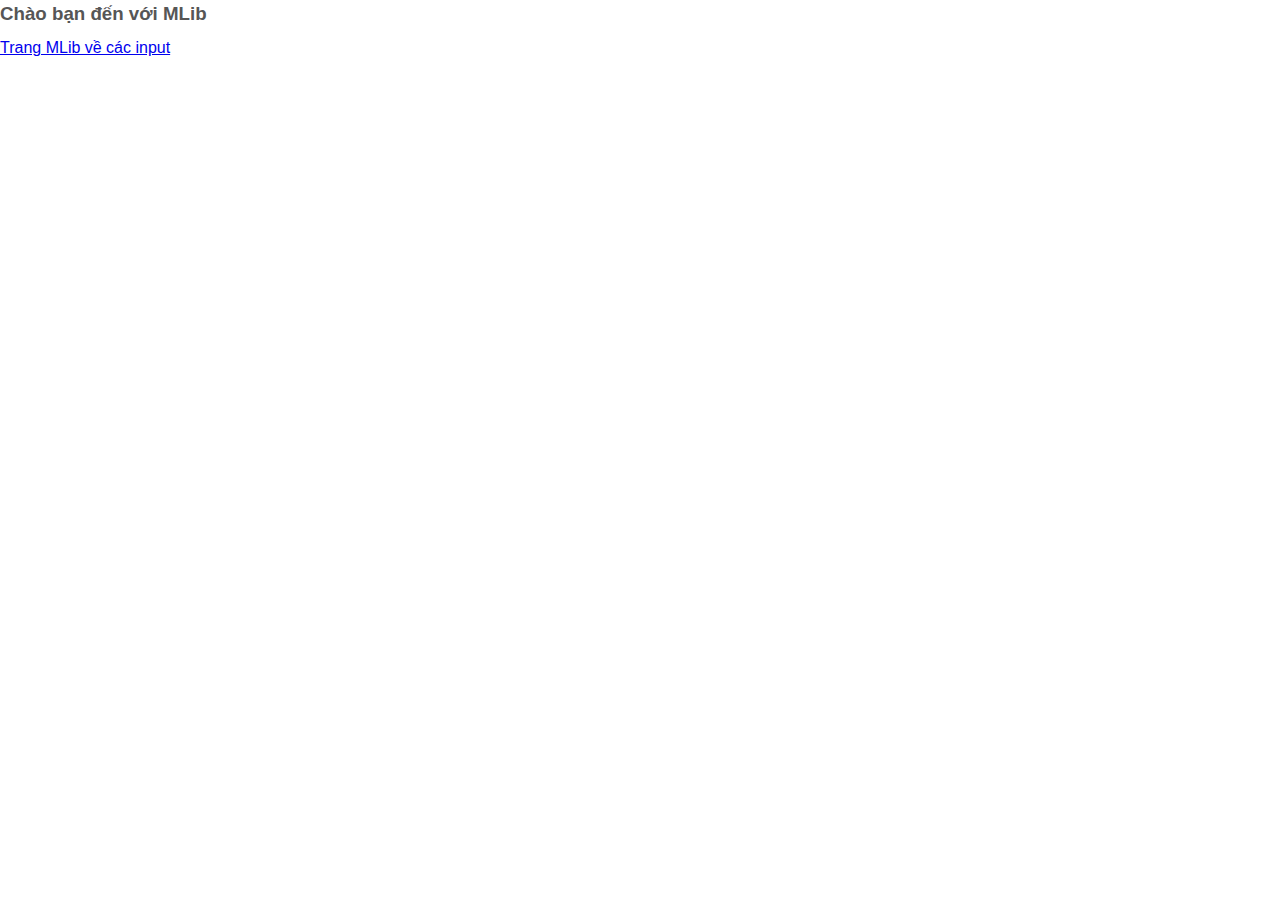
==== commit 2d539ec2: "mqp99" ====
--- a/index.html
+++ b/index.html
@@ -6,9 +6,6 @@
 	<link rel="stylesheet" href="sass/mlib.min.css">
 	<meta name="viewport" content="width=device-width, initial-scale=1.0, maximum-scale=1.0, user-scalable=no">
 	<style>
-		p {
-			padding: 10px;
-		}
 		.btn {
 			margin-bottom: 5px;
 		}
@@ -47,198 +44,7 @@
 	</style>
 </head>
 <body>
-<form style="width: calc(100% - 20px); margin: 10px">
-	<h2>[*] Select form</h2>
-	<p>
-		- Có thể lựa chọn các màu khi focus vào input bằng cách thêm một class <code>.focus-*</code><br>
-		- Với <code>*</code> tương ứng <code>red</code>, <code>orange-bold</code>, <code>orange</code>, <code>yellow</code>, <code>green-bold</code>, <code>green</code>, <code>blue-bold</code>, <code>blue</code>, <code>purple</code>, <code>black</code>, <code>gray</code>
-
-	</p>
-	<div class="codeShow">
-		<div class="result-code">
-			<div class="form-group select">
-				<select class="form-select" id="exFormSelect">
-					<option>Example 1</option>
-					<option>Example 2</option>
-					<option>Example 3</option>
-				</select>
-			</div>
-		</div>
-		<i class="mt">&lt;div</i>&nbsp;<i class="ma">class=</i><i class="ms">"form-group select"</i><i class="mt">&gt;</i><br>
-		&nbsp;&nbsp;&nbsp;&nbsp;<i class="mt">&lt;label</i>&nbsp;<i class="ma">for=</i><i class="ms">"exFormSelect"</i><i class="mt">&gt;</i>Example select<i class="mt">&lt;/label&gt;</i><br>
-		&nbsp;&nbsp;&nbsp;&nbsp;<i class="mt">&lt;select</i>&nbsp;<i class="ma">class=</i><i class="ms">"form-select"</i>&nbsp;<i class="ma">id=</i><i class="ms">"exFormSelect"</i><i class="mt">&gt;</i><br>
-		&nbsp;&nbsp;&nbsp;&nbsp;&nbsp;&nbsp;&nbsp;&nbsp;<i class="mt">&lt;option</i><i class="mt">&gt;</i>Example 1<i class="mt">&lt;/option&gt;</i><br>
-		&nbsp;&nbsp;&nbsp;&nbsp;&nbsp;&nbsp;&nbsp;&nbsp;<i class="mt">&lt;option</i><i class="mt">&gt;</i>Example 2<i class="mt">&lt;/option&gt;</i><br>
-		&nbsp;&nbsp;&nbsp;&nbsp;&nbsp;&nbsp;&nbsp;&nbsp;<i class="mt">&lt;option</i><i class="mt">&gt;</i>Example 3<i class="mt">&lt;/option&gt;</i><br>
-		&nbsp;&nbsp;&nbsp;&nbsp;<i class="mt">&lt;/select&gt;</i><br>
-		<i class="mt">&lt;/div&gt;</i>
-	</div>
-	<h2>[*] Select multiple form</h2>
-	<p>
-		- Có thể lựa chọn các màu khi focus vào input bằng cách thêm một class <code>.focus-*</code><br>
-		- Với <code>*</code> tương ứng <code>red</code>, <code>orange-bold</code>, <code>orange</code>, <code>yellow</code>, <code>green-bold</code>, <code>green</code>, <code>blue-bold</code>, <code>blue</code>, <code>purple</code>, <code>black</code>, <code>gray</code>
-
-	</p>
-	<div class="codeShow">
-		<div class="result-code">
-			<div class="form-group">
-				<label for="exFormSelectMultiple">Example multiple select</label>
-				<select multiple class="form-select" id="exFormSelectMultiple">
-					<option>Example 1</option>
-					<option>Example 2</option>
-					<option>Example 3</option>
-					<option>Example 4</option>
-					<option>Example 5</option>
-					<option>Example 6</option>
-				</select>
-			</div>
-		</div>
-		<i class="mt">&lt;div</i>&nbsp;<i class="ma">class=</i><i class="ms">"form-group"</i><i class="mt">&gt;</i><br>
-		&nbsp;&nbsp;&nbsp;&nbsp;<i class="mt">&lt;label</i>&nbsp;<i class="ma">for=</i><i class="ms">"exFormSelectMultiple"</i><i class="mt">&gt;</i>Example multiple select<i class="mt">&lt;/label&gt;</i><br>
-		&nbsp;&nbsp;&nbsp;&nbsp;<i class="mt">&lt;select</i>&nbsp;<i class="ma">class=</i><i class="ms">"form-select"</i>&nbsp;<i class="ma">id=</i><i class="ms">"exFormSelectMultiple"</i>&nbsp;<i class="ma">multiple</i><i class="mt">&gt;</i><br>
-		&nbsp;&nbsp;&nbsp;&nbsp;&nbsp;&nbsp;&nbsp;&nbsp;<i class="mt">&lt;option</i><i class="mt">&gt;</i>Example 1<i class="mt">&lt;/option&gt;</i><br>
-		&nbsp;&nbsp;&nbsp;&nbsp;&nbsp;&nbsp;&nbsp;&nbsp;<i class="mt">&lt;option</i><i class="mt">&gt;</i>Example 2<i class="mt">&lt;/option&gt;</i><br>
-		&nbsp;&nbsp;&nbsp;&nbsp;&nbsp;&nbsp;&nbsp;&nbsp;<i class="mt">&lt;option</i><i class="mt">&gt;</i>Example 3<i class="mt">&lt;/option&gt;</i><br>
-		&nbsp;&nbsp;&nbsp;&nbsp;<i class="mt">&lt;/select&gt;</i><br>
-		<i class="mt">&lt;/div&gt;</i>
-	</div>
-	<h2>[*] Read only form</h2>
-	<p>
-		- Có thể lựa chọn các màu khi focus vào input bằng cách thêm một class <code>.focus-*</code><br>
-		- Với <code>*</code> tương ứng <code>red</code>, <code>orange-bold</code>, <code>orange</code>, <code>yellow</code>, <code>green-bold</code>, <code>green</code>, <code>blue-bold</code>, <code>blue</code>, <code>purple</code>, <code>black</code>, <code>gray</code>
-
-	</p>
-	<div class="codeShow">
-		<div class="result-code">
-			<div class="form-group">
-				<input type="text" class="form-input" placeholder="Read only input (default)" readonly>
-			</div>
-			<div class="form-group">
-				<input type="text" class="form-input form-input-plaintext" placeholder="Read only plaintext (default)" readonly>
-			</div>
-		</div>
-		<i class="mt">&lt;div</i>&nbsp;<i class="ma">class=</i><i class="ms">"form-group"</i><i class="mt">&gt;</i><br>
-		&nbsp;&nbsp;&nbsp;&nbsp;&nbsp;&nbsp;&nbsp;&nbsp;<i class="mt">&lt;input</i>&nbsp;<i class="ma">type=</i><i class="ms">"text"</i>&nbsp;<i class="ma">class=</i><i class="ms">"form-input"</i>&nbsp;<i class="ma">placeholder=</i><i class="ms">"Read only input (default)"</i>&nbsp;<i class="ma">readonly /&gt;</i><br>
-		<i class="mt">&lt;/div&gt;</i><br>
-		<i class="mt">&lt;div</i>&nbsp;<i class="ma">class=</i><i class="ms">"form-group"</i><i class="mt">&gt;</i><br>
-		&nbsp;&nbsp;&nbsp;&nbsp;&nbsp;&nbsp;&nbsp;&nbsp;<i class="mt">&lt;input</i>&nbsp;<i class="ma">type=</i><i class="ms">"text"</i>&nbsp;<i class="ma">class=</i><i class="ms">"form-input form-input-plaintext"</i>&nbsp;<i class="ma">placeholder=</i><i class="ms">"Read only input (default)"</i>&nbsp;<i class="ma">readonly /&gt;</i><br>
-		<i class="mt">&lt;/div&gt;</i>
-	</div>
-	<!-- <div class="form-group">
-		<label for="exFormFile">Example file input</label>
-		<input type="file" class="form-file" id="exFormFile">
-	</div> -->
-	<h2>[*] Size input</h2>
-	<p>
-		- Có thể lựa chọn các màu khi focus vào input bằng cách thêm một class <code>.focus-*</code><br>
-		- Với <code>*</code> tương ứng <code>red</code>, <code>orange-bold</code>, <code>orange</code>, <code>yellow</code>, <code>green-bold</code>, <code>green</code>, <code>blue-bold</code>, <code>blue</code>, <code>purple</code>, <code>black</code>, <code>gray</code>
-
-	</p>
-	<div class="codeShow">
-		<div class="result-code">
-			<div class="form-group">
-				<input type="text" class="form-input form-lg" placeholder=".form-lg">
-			</div>
-			<div class="form-group">
-				<input type="text" class="form-input" placeholder=".form-input (default input)">
-			</div>
-			<div class="form-group">
-				<input type="text" class="form-input form-sm" placeholder=".form-sm">
-			</div>
-		</div>
-		<i class="mt">&lt;div</i>&nbsp;<i class="ma">class=</i><i class="ms">"form-group"</i><i class="mt">&gt;</i><br>
-		&nbsp;&nbsp;&nbsp;&nbsp;&nbsp;&nbsp;&nbsp;&nbsp;<i class="mt">&lt;input</i>&nbsp;<i class="ma">type=</i><i class="ms">"text"</i>&nbsp;<i class="ma">class=</i><i class="ms">"form-input form-lg"</i>&nbsp;<i class="ma">placeholder=</i><i class="ms">".form-lg"</i>&nbsp;<i class="ma">/&gt;</i><br>
-		<i class="mt">&lt;/div&gt;</i><br>
-		<i class="mt">&lt;div</i>&nbsp;<i class="ma">class=</i><i class="ms">"form-group"</i><i class="mt">&gt;</i><br>
-		&nbsp;&nbsp;&nbsp;&nbsp;&nbsp;&nbsp;&nbsp;&nbsp;<i class="mt">&lt;input</i>&nbsp;<i class="ma">type=</i><i class="ms">"text"</i>&nbsp;<i class="ma">class=</i><i class="ms">"form-input"</i>&nbsp;<i class="ma">placeholder=</i><i class="ms">".form-input (default input)"</i>&nbsp;<i class="ma">/&gt;</i><br>
-		<i class="mt">&lt;/div&gt;</i><br>
-		<i class="mt">&lt;div</i>&nbsp;<i class="ma">class=</i><i class="ms">"form-group"</i><i class="mt">&gt;</i><br>
-		&nbsp;&nbsp;&nbsp;&nbsp;&nbsp;&nbsp;&nbsp;&nbsp;<i class="mt">&lt;input</i>&nbsp;<i class="ma">type=</i><i class="ms">"text"</i>&nbsp;<i class="ma">class=</i><i class="ms">"form-input form-sm"</i>&nbsp;<i class="ma">placeholder=</i><i class="ms">".form-sm"</i>&nbsp;<i class="ma">/&gt;</i><br>
-		<i class="mt">&lt;/div&gt;</i><br>
-	</div>
-	<h2>[*] INPUT</h2>
-	<p>
-		- Có thể lựa chọn các màu khi focus vào input bằng cách thêm một class <code>.focus-*</code><br>
-		- Với <code>*</code> tương ứng <code>red</code>, <code>orange-bold</code>, <code>orange</code>, <code>yellow</code>, <code>green-bold</code>, <code>green</code>, <code>blue-bold</code>, <code>blue</code>, <code>purple</code>, <code>black</code>, <code>gray</code>
-
-	</p>
-	<div class="codeShow">
-		<div class="result-code">
-			<div class="form-group">
-				<input type="text" class="form-input" placeholder=".form-input (default focus)">
-			</div>
-			<div class="form-group">
-				<input type="text" class="form-input focus-red" placeholder=".form-input .focus-red (custom focus)">
-			</div>
-			<div class="form-group">
-				<input type="text" class="form-input focus-orange-bold" placeholder=".form-input .focus-orange-bold (custom focus)">
-			</div>
-			<div class="form-group">
-				<input type="text" class="form-input focus-orange" placeholder=".form-input .focus-orange (custom focus)">
-			</div>
-			<div class="form-group">
-				<input type="text" class="form-input focus-yellow" placeholder=".form-input .focus-yellow (custom focus)">
-			</div>
-			<div class="form-group">
-				<input type="text" class="form-input focus-green-bold" placeholder=".form-input .focus-green-bold (custom focus)">
-			</div>
-			<div class="form-group">
-				<input type="text" class="form-input focus-green" placeholder=".form-input .focus-green (custom focus)">
-			</div>
-			<div class="form-group">
-				<input type="text" class="form-input focus-blue-bold" placeholder=".form-input .focus-blue-bold (custom focus)">
-			</div>
-			<div class="form-group">
-				<input type="text" class="form-input focus-blue" placeholder=".form-input .focus-blue (custom focus)">
-			</div>
-			<div class="form-group">
-				<input type="text" class="form-input focus-purple" placeholder=".form-input .focus-purple (custom focus)">
-			</div>
-			<div class="form-group">
-				<input type="text" class="form-input focus-black" placeholder=".form-input .focus-black (custom focus)">
-			</div>
-			<div class="form-group">
-				<input type="text" class="form-input focus-gray" placeholder=".form-input .focus-gray (custom focus)">
-			</div>
-		</div>
-		<i class="mt">&lt;div</i>&nbsp;<i class="ma">class=</i><i class="ms">"form-group"</i><i class="mt">&gt;</i><br>
-		&nbsp;&nbsp;&nbsp;&nbsp;&nbsp;&nbsp;&nbsp;&nbsp;<i class="mt">&lt;input</i>&nbsp;<i class="ma">type=</i><i class="ms">"text"</i>&nbsp;<i class="ma">class=</i><i class="ms">"form-input"</i>&nbsp;<i class="ma">placeholder=</i><i class="ms">".form-input (default input)"</i>&nbsp;<i class="ma">/&gt;</i><br>
-		<i class="mt">&lt;/div&gt;</i><br>
-		<i class="mt">&lt;div</i>&nbsp;<i class="ma">class=</i><i class="ms">"form-group"</i><i class="mt">&gt;</i><br>
-		&nbsp;&nbsp;&nbsp;&nbsp;&nbsp;&nbsp;&nbsp;&nbsp;<i class="mt">&lt;input</i>&nbsp;<i class="ma">type=</i><i class="ms">"text"</i>&nbsp;<i class="ma">class=</i><i class="ms">"form-input focus-red"</i>&nbsp;<i class="ma">placeholder=</i><i class="ms">".form-input .focus-red (custom input)"</i>&nbsp;<i class="ma">/&gt;</i><br>
-		<i class="mt">&lt;/div&gt;</i><br>
-		<i class="mt">&lt;div</i>&nbsp;<i class="ma">class=</i><i class="ms">"form-group"</i><i class="mt">&gt;</i><br>
-		&nbsp;&nbsp;&nbsp;&nbsp;&nbsp;&nbsp;&nbsp;&nbsp;<i class="mt">&lt;input</i>&nbsp;<i class="ma">type=</i><i class="ms">"text"</i>&nbsp;<i class="ma">class=</i><i class="ms">"form-input focus-orange-bold"</i>&nbsp;<i class="ma">placeholder=</i><i class="ms">".form-input .focus-orange-bold (custom input)"</i>&nbsp;<i class="ma">/&gt;</i><br>
-		<i class="mt">&lt;/div&gt;</i><br>
-		<i class="mt">&lt;div</i>&nbsp;<i class="ma">class=</i><i class="ms">"form-group"</i><i class="mt">&gt;</i><br>
-		&nbsp;&nbsp;&nbsp;&nbsp;&nbsp;&nbsp;&nbsp;&nbsp;<i class="mt">&lt;input</i>&nbsp;<i class="ma">type=</i><i class="ms">"text"</i>&nbsp;<i class="ma">class=</i><i class="ms">"form-input focus-orange"</i>&nbsp;<i class="ma">placeholder=</i><i class="ms">".form-input .focus-orange (custom input)"</i>&nbsp;<i class="ma">/&gt;</i><br>
-		<i class="mt">&lt;/div&gt;</i><br>
-		<i class="mt">&lt;div</i>&nbsp;<i class="ma">class=</i><i class="ms">"form-group"</i><i class="mt">&gt;</i><br>
-		&nbsp;&nbsp;&nbsp;&nbsp;&nbsp;&nbsp;&nbsp;&nbsp;<i class="mt">&lt;input</i>&nbsp;<i class="ma">type=</i><i class="ms">"text"</i>&nbsp;<i class="ma">class=</i><i class="ms">"form-input focus-yellow"</i>&nbsp;<i class="ma">placeholder=</i><i class="ms">".form-input .focus-yellow (custom input)"</i>&nbsp;<i class="ma">/&gt;</i><br>
-		<i class="mt">&lt;/div&gt;</i><br>
-		<i class="mt">&lt;div</i>&nbsp;<i class="ma">class=</i><i class="ms">"form-group"</i><i class="mt">&gt;</i><br>
-		&nbsp;&nbsp;&nbsp;&nbsp;&nbsp;&nbsp;&nbsp;&nbsp;<i class="mt">&lt;input</i>&nbsp;<i class="ma">type=</i><i class="ms">"text"</i>&nbsp;<i class="ma">class=</i><i class="ms">"form-input focus-green-bold"</i>&nbsp;<i class="ma">placeholder=</i><i class="ms">".form-input .focus-green-bold (custom input)"</i>&nbsp;<i class="ma">/&gt;</i><br>
-		<i class="mt">&lt;/div&gt;</i><br>
-		<i class="mt">&lt;div</i>&nbsp;<i class="ma">class=</i><i class="ms">"form-group"</i><i class="mt">&gt;</i><br>
-		&nbsp;&nbsp;&nbsp;&nbsp;&nbsp;&nbsp;&nbsp;&nbsp;<i class="mt">&lt;input</i>&nbsp;<i class="ma">type=</i><i class="ms">"text"</i>&nbsp;<i class="ma">class=</i><i class="ms">"form-input focus-green"</i>&nbsp;<i class="ma">placeholder=</i><i class="ms">".form-input .focus-green (custom input)"</i>&nbsp;<i class="ma">/&gt;</i><br>
-		<i class="mt">&lt;/div&gt;</i><br>
-		<i class="mt">&lt;div</i>&nbsp;<i class="ma">class=</i><i class="ms">"form-group"</i><i class="mt">&gt;</i><br>
-		&nbsp;&nbsp;&nbsp;&nbsp;&nbsp;&nbsp;&nbsp;&nbsp;<i class="mt">&lt;input</i>&nbsp;<i class="ma">type=</i><i class="ms">"text"</i>&nbsp;<i class="ma">class=</i><i class="ms">"form-input focus-blue-bold"</i>&nbsp;<i class="ma">placeholder=</i><i class="ms">".form-input .focus-blue-bold (custom input)"</i>&nbsp;<i class="ma">/&gt;</i><br>
-		<i class="mt">&lt;/div&gt;</i><br>
-		<i class="mt">&lt;div</i>&nbsp;<i class="ma">class=</i><i class="ms">"form-group"</i><i class="mt">&gt;</i><br>
-		&nbsp;&nbsp;&nbsp;&nbsp;&nbsp;&nbsp;&nbsp;&nbsp;<i class="mt">&lt;input</i>&nbsp;<i class="ma">type=</i><i class="ms">"text"</i>&nbsp;<i class="ma">class=</i><i class="ms">"form-input focus-blue"</i>&nbsp;<i class="ma">placeholder=</i><i class="ms">".form-input .focus-blue (custom input)"</i>&nbsp;<i class="ma">/&gt;</i><br>
-		<i class="mt">&lt;/div&gt;</i><br>
-		<i class="mt">&lt;div</i>&nbsp;<i class="ma">class=</i><i class="ms">"form-group"</i><i class="mt">&gt;</i><br>
-		&nbsp;&nbsp;&nbsp;&nbsp;&nbsp;&nbsp;&nbsp;&nbsp;<i class="mt">&lt;input</i>&nbsp;<i class="ma">type=</i><i class="ms">"text"</i>&nbsp;<i class="ma">class=</i><i class="ms">"form-input focus-purple"</i>&nbsp;<i class="ma">placeholder=</i><i class="ms">".form-input .focus-purple (custom input)"</i>&nbsp;<i class="ma">/&gt;</i><br>
-		<i class="mt">&lt;/div&gt;</i><br>
-		<i class="mt">&lt;div</i>&nbsp;<i class="ma">class=</i><i class="ms">"form-group"</i><i class="mt">&gt;</i><br>
-		&nbsp;&nbsp;&nbsp;&nbsp;&nbsp;&nbsp;&nbsp;&nbsp;<i class="mt">&lt;input</i>&nbsp;<i class="ma">type=</i><i class="ms">"text"</i>&nbsp;<i class="ma">class=</i><i class="ms">"form-input focus-black"</i>&nbsp;<i class="ma">placeholder=</i><i class="ms">".form-input .focus-black (custom input)"</i>&nbsp;<i class="ma">/&gt;</i><br>
-		<i class="mt">&lt;/div&gt;</i><br>
-		<i class="mt">&lt;div</i>&nbsp;<i class="ma">class=</i><i class="ms">"form-group"</i><i class="mt">&gt;</i><br>
-		&nbsp;&nbsp;&nbsp;&nbsp;&nbsp;&nbsp;&nbsp;&nbsp;<i class="mt">&lt;input</i>&nbsp;<i class="ma">type=</i><i class="ms">"text"</i>&nbsp;<i class="ma">class=</i><i class="ms">"form-input focus-gray"</i>&nbsp;<i class="ma">placeholder=</i><i class="ms">".form-input .focus-gray (custom input)"</i>&nbsp;<i class="ma">/&gt;</i><br>
-		<i class="mt">&lt;/div&gt;</i><br>
-	</div>
-		
-</form>
+	<h3>Chào bạn đến với MLib</h3>
+	<a href="input.html">Trang MLib về các input</a>
 </body>
 </html>--- a/sass/mlib.min.css
+++ b/sass/mlib.min.css
@@ -1,6 +1,5 @@
-@charset "UTF-8";
 /*!
  * MLib v0.0.1 (Minh Library)
  * Copyright 2020 The Minh Pham Authors
  * Facebook (https://facebook.com/mqp99)
- */body{margin:0;padding:0;font-size:1rem;color:#565656;font-weight:400;line-height:1.5;text-align:left;background:#fff;font-family:-apple-system,BlinkMacSystemFont,"Segoe UI",Roboto,"Helvetica Neue",Arial,"Noto Sans",sans-serif,"Apple Color Emoji","Segoe UI Emoji","Segoe UI Symbol","Noto Color Emoji"}h1,h2,h3,h4,h5,h6{margin:0;margin-bottom:0.5rem}p{margin:0.5rem 0}.bd-radius{border-radius:0.25rem!important}*,:after,:before,:focus{box-sizing:border-box;outline:none}html{font-family:sans-serif;line-height:1.15;-webkit-text-size-adjust:100%;-webkit-tap-highlight-color:rgba(0,0,0,0)}.btn-group-vertical{display:inline-flex;flex-direction:column;align-items:flex-start;justify-content:center;vertical-align:middle}.btn-group-vertical .btn{width:100%;margin-bottom:0}.btn-group-vertical .btn:first-child{border-top-left-radius:0.25rem;border-top-right-radius:0.25rem}.btn-group-vertical .btn:last-child{border-bottom-left-radius:0.25rem;border-bottom-right-radius:0.25rem}.btn-group-vertical .btn:first-child,.btn-group-vertical .btn:not(:last-child):not(:first-child){border-bottom:none}.btn-group{width:100%;display:inline-flex}.btn-group-lg .btn{padding:1rem 1.2rem}.btn-group-sm .btn{padding:0.4rem 0.7rem}.btn-group .btn:first-child{border-top-left-radius:0.25rem;border-bottom-left-radius:0.25rem}.btn-group .btn:last-child{border-top-right-radius:0.25rem;border-bottom-right-radius:0.25rem}.btn-group .btn:first-child,.btn-group .btn:not(:last-child):not(:first-child){border-right:none}.btn{cursor:pointer;color:#565656;display:inline-block;padding:0.75rem 1rem;background:transparent;border:1px solid transparent;transition:color 0.15s ease-in-out,background-color 0.15s ease-in-out,border-color 0.15s ease-in-out,box-shadow 0.15s ease-in-out}.btn-block{display:block;width:100%}.btn-link{position:relative;top:1px;color:#416bca;font-size:0.9rem;padding:0.55rem 1rem;text-decoration:none}.btn-link:hover{text-decoration:underline}.btn-disabled{pointer-events:none;opacity:0.5}.btn-red{color:#FDEDEC;background:#E74C3C;border-color:#E74C3C}.btn-red:hover{color:#FDFEFE;background:#CB4335}.btn-red:focus{border-color:#E74C3C;box-shadow:0 0 0 0.2rem #e74c3c59}.btn-orange-bold{color:#FDF2E9;background:#D35400;border-color:#D35400}.btn-orange-bold:hover{color:#FDFEFE;background:#BA4A00}.btn-orange-bold:focus{border-color:#D35400;box-shadow:0 0 0 0.2rem #d3540059}.btn-orange{color:#FDF2E9;background:#E67E22;border-color:#E67E22}.btn-orange:hover{color:#FDFEFE;background:#CA6F1E}.btn-orange:focus{border-color:#E67E22;box-shadow:0 0 0 0.2rem #e67e2259}.btn-yellow{color:#FEF9E7;background:#F1C40F;border-color:#F1C40F}.btn-yellow:hover{color:#FDFEFE;background:#D4AC0D}.btn-yellow:focus{border-color:#F1C40F;box-shadow:0 0 0 0.2rem #f1c40f59}.btn-green-bold{color:#EAFAF1;background:#16A085;border-color:#16A085}.btn-green-bold:hover{color:#FDFEFE;background:#138D75}.btn-green-bold:focus{border-color:#16A085;box-shadow:0 0 0 0.2rem #16a08559}.btn-green{color:#EAFAF1;background:#2ECC71;border-color:#2ECC71}.btn-green:hover{color:#FDFEFE;background:#28B463}.btn-green:focus{border-color:#2ECC71;box-shadow:0 0 0 0.2rem #2ecc7159}.btn-blue-bold{color:#EBF5FB;background:#34495E;border-color:#34495E}.btn-blue-bold:hover{color:#FDFEFE;background:#2E4053}.btn-blue-bold:focus{border-color:#34495E;box-shadow:0 0 0 0.2rem #34495e59}.btn-blue{color:#EBF5FB;background:#3498DB;border-color:#3498DB}.btn-blue:hover{color:#FDFEFE;background:#2E86C1}.btn-blue:focus{border-color:#3498DB;box-shadow:0 0 0 0.2rem #3498DB59}.btn-purple{color:#F4ECF7;background:#8E44AD;border-color:#8E44AD}.btn-purple:hover{color:#FDFEFE;background:#7D3C98}.btn-purple:focus{border-color:#8E44AD;box-shadow:0 0 0 0.2rem #8E44AD59}.btn-black{color:#FDFEFE;background:#565656;border-color:#565656}.btn-black:hover{color:#FDFEFE;background:#464646}.btn-black:focus{border-color:#565656;box-shadow:0 0 0 0.2rem #56565659}.btn-gray{color:#565656;background:#d2d2d2;border-color:#d2d2d2}.btn-gray:hover{color:#565656;background:#A6ACAF}.btn-gray:focus{border-color:#d2d2d2;box-shadow:0 0 0 0.2rem #d2d2d27d}.btn-silver{color:#565656;background:#ECF0F1;border-color:#ECF0F1}.btn-silver:hover{color:#565656;background:#D0D3D4}.btn-silver:focus{border-color:#ECF0F1;box-shadow:0 0 0 0.2rem #ECF0F17d}.btn-outline-red{color:#E74C3C;background:transparent;border-color:#E74C3C}.btn-outline-red:hover{color:#FDFEFE;background:#E74C3C}.btn-outline-red:focus{border-color:#E74C3C;box-shadow:0 0 0 0.2rem #F5B7B1}.btn-outline-orange-bold{color:#E67E22;background:transparent;border-color:#D35400}.btn-outline-orange-bold:hover{color:#FDFEFE;background:#D35400}.btn-outline-orange-bold:focus{border-color:#D35400;box-shadow:0 0 0 0.2rem #EDBB99}.btn-outline-orange{color:#E67E22;background:transparent;border-color:#E67E22}.btn-outline-orange:hover{color:#FDFEFE;background:#E67E22}.btn-outline-orange:focus{border-color:#E67E22;box-shadow:0 0 0 0.2rem #F5CBA7}.btn-outline-yellow{color:#F1C40F;background:transparent;border-color:#F1C40F}.btn-outline-yellow:hover{color:#FDFEFE;background:#F1C40F}.btn-outline-yellow:focus{border-color:#F1C40F;box-shadow:0 0 0 0.2rem #F9E79F}.btn-outline-green-bold{color:#16A085;background:transparent;border-color:#16A085}.btn-outline-green-bold:hover{color:#FDFEFE;background:#16A085}.btn-outline-green-bold:focus{border-color:#16A085;box-shadow:0 0 0 0.2rem #A2D9CE}.btn-outline-green{color:#2ECC71;background:transparent;border-color:#2ECC71}.btn-outline-green:hover{color:#FDFEFE;background:#2ECC71}.btn-outline-green:focus{border-color:#2ECC71;box-shadow:0 0 0 0.2rem #ABEBC6}.btn-outline-blue-bold{color:#34495E;background:transparent;border-color:#34495E}.btn-outline-blue-bold:hover{color:#FDFEFE;background:#34495E}.btn-outline-blue-bold:focus{border-color:#34495E;box-shadow:0 0 0 0.2rem #AEB6BF}.btn-outline-blue{color:#3498DB;background:transparent;border-color:#3498DB}.btn-outline-blue:hover{color:#FDFEFE;background:#3498DB}.btn-outline-blue:focus{border-color:#3498DB;box-shadow:0 0 0 0.2rem #AED6F1}.btn-outline-purple{color:#8E44AD;background:transparent;border-color:#8E44AD}.btn-outline-purple:hover{color:#FDFEFE;background:#8E44AD}.btn-outline-purple:focus{border-color:#8E44AD;box-shadow:0 0 0 0.2rem #D2B4DE}.btn-outline-black{color:#565656;background:transparent;border-color:#565656}.btn-outline-black:hover{color:#FDFEFE;background:#464646}.btn-outline-black:focus{border-color:#464646;box-shadow:0 0 0 0.2rem #B3B6B7}.btn-outline-gray{color:#565656;background:transparent;border-color:#d2d2d2}.btn-outline-gray:hover{color:#464646;background:#A6ACAF}.btn-outline-gray:focus{border-color:#A6ACAF;box-shadow:0 0 0 0.2rem #ECF0F1}.btn-outline-silver{color:#565656;background:transparent;border-color:#ECF0F1}.btn-outline-silver:hover{color:#565656;background:#D0D3D4}.btn-outline-silver:focus{border-color:#D0D3D4;box-shadow:0 0 0 0.2rem #F8F9F9}.form-group{margin-bottom:0.75rem}.form-group label{display:block;width:100%;color:#565656;margin-bottom:0.5rem}.select{position:relative;display:flex;width:100%;line-height:3;overflow:hidden;border-radius:0}.select:after{content:"▼";position:absolute;top:0;right:0;padding:0 1em;cursor:pointer;color:#464646;border:1px solid #d2d2d2;pointer-events:none;transition:0.25s all ease}.select:hover:after{color:#161616}.select .form-select{-webkit-appearance:none;-moz-appearance:none;appearance:none;outline:0;box-shadow:none;background-image:none}.select .form-select::-ms-expand{display:none}.select .form-select{flex:1;padding:0 0.5em;color:#363636;cursor:pointer}.form-input,.form-select{display:block;width:100%;padding:0.75rem;font-weight:400;border-radius:0;font-size:0.95rem;height:calc(1.5em + 0.75rem + 6px);color:#565656;background:#FDFEFE;background-clip:padding-box;border:1px solid #d2d2d2;transition:border-color 0.15s ease-in-out,box-shadow 0.15s ease-in-out}.form-input:focus,.form-select:focus{border-color:#5DADE2;box-shadow:0 0 0 0.2rem #3498DB59}.form-input.form-select[multiple],.form-select.form-select[multiple]{height:90px;padding:0.4rem}.form-input.form-select[multiple] option,.form-select.form-select[multiple] option{margin:0 0.1rem 0.38rem 0.1rem;padding:2px}.form-input.form-select[multiple] option:last-child,.form-select.form-select[multiple] option:last-child{margin:0 0.1rem 0rem 0.1rem}.form-input.form-select[multiple]::-webkit-scrollbar,.form-select.form-select[multiple]::-webkit-scrollbar{width:8px}.form-input.form-select[multiple]::-webkit-scrollbar-track,.form-select.form-select[multiple]::-webkit-scrollbar-track{background:#ECF0F1}.form-input.form-select[multiple]::-webkit-scrollbar-thumb,.form-select.form-select[multiple]::-webkit-scrollbar-thumb{background:#A6ACAF}.form-input.form-select[multiple]::-webkit-scrollbar-thumb:hover,.form-select.form-select[multiple]::-webkit-scrollbar-thumb:hover{background:#909497}.form-input[readonly],.form-select[readonly]{background:#ECF0F1;background-clip:padding-box}.form-input-plaintext,.form-select-plaintext{border:none;background:none!important}.form-input.form-lg,.form-select.form-lg{padding:0 0.75rem;font-size:1.2rem;height:calc(1.8em + 0.75rem + 6px)}.form-input.form-sm,.form-select.form-sm{padding:0 0.5rem;height:calc(1.5em + 0.5rem + 1px)}.form-input.focus-red:focus,.form-select.focus-red:focus{border-color:#EC7063;box-shadow:0 0 0 0.2rem #e74c3c59}.form-input.focus-orange-bold:focus,.form-select.focus-orange-bold:focus{border-color:#DC7633;box-shadow:0 0 0 0.2rem #d3540059}.form-input.focus-orange:focus,.form-select.focus-orange:focus{border-color:#EB984E;box-shadow:0 0 0 0.2rem #e67e2259}.form-input.focus-yellow:focus,.form-select.focus-yellow:focus{border-color:#F1C40F;box-shadow:0 0 0 0.2rem #f1c40f59}.form-input.focus-green-bold:focus,.form-select.focus-green-bold:focus{border-color:#45B39D;box-shadow:0 0 0 0.2rem #16a08559}.form-input.focus-green:focus,.form-select.focus-green:focus{border-color:#58D68D;box-shadow:0 0 0 0.2rem #2ecc7159}.form-input.focus-blue-bold:focus,.form-select.focus-blue-bold:focus{border-color:#5D6D7E;box-shadow:0 0 0 0.2rem #34495e59}.form-input.focus-blue:focus,.form-select.focus-blue:focus{border-color:#5DADE2;box-shadow:0 0 0 0.2rem #3498DB59}.form-input.focus-purple:focus,.form-select.focus-purple:focus{border-color:#A569BD;box-shadow:0 0 0 0.2rem #8E44AD59}.form-input.focus-black:focus,.form-select.focus-black:focus{border-color:#565656;box-shadow:0 0 0 0.2rem #56565659}.form-input.focus-gray:focus,.form-select.focus-gray:focus{border-color:#A6ACAF;box-shadow:0 0 0 0.2rem #d2d2d27d}+ */body{margin:0;padding:0;font-size:1rem;color:#565656;font-weight:400;line-height:1.5;text-align:left;background:#fff;font-family:-apple-system,BlinkMacSystemFont,"Segoe UI",Roboto,"Helvetica Neue",Arial,"Noto Sans",sans-serif,"Apple Color Emoji","Segoe UI Emoji","Segoe UI Symbol","Noto Color Emoji"}h1,h2,h3,h4,h5,h6{margin:0;margin-bottom:0.5rem}p{margin:0 0 0.5rem 0}.bd-radius{border-radius:0.25rem!important}*,:after,:before,:focus{box-sizing:border-box;outline:none}html{font-family:sans-serif;line-height:1.15;-webkit-text-size-adjust:100%;-webkit-tap-highlight-color:rgba(0,0,0,0)}.btn-group-vertical{display:inline-flex;flex-direction:column;align-items:flex-start;justify-content:center;vertical-align:middle}.btn-group-vertical .btn{width:100%;margin-bottom:0}.btn-group-vertical .btn:first-child{border-top-left-radius:0.25rem;border-top-right-radius:0.25rem}.btn-group-vertical .btn:last-child{border-bottom-left-radius:0.25rem;border-bottom-right-radius:0.25rem}.btn-group-vertical .btn:first-child,.btn-group-vertical .btn:not(:last-child):not(:first-child){border-bottom:none}.btn-group{width:100%;display:inline-flex}.btn-group-lg .btn{padding:1rem 1.2rem}.btn-group-sm .btn{padding:0.4rem 0.7rem}.btn-group .btn:first-child{border-top-left-radius:0.25rem;border-bottom-left-radius:0.25rem}.btn-group .btn:last-child{border-top-right-radius:0.25rem;border-bottom-right-radius:0.25rem}.btn-group .btn:first-child,.btn-group .btn:not(:last-child):not(:first-child){border-right:none}.btn{cursor:pointer;color:#565656;display:inline-block;padding:0.75rem 1rem;background:transparent;border:1px solid transparent;transition:color 0.15s ease-in-out,background-color 0.15s ease-in-out,border-color 0.15s ease-in-out,box-shadow 0.15s ease-in-out}.btn-block{display:block;width:100%}.btn-link{position:relative;top:1px;color:#416bca;font-size:0.9rem;padding:0.55rem 1rem;text-decoration:none}.btn-link:hover{text-decoration:underline}.btn-disabled{pointer-events:none;opacity:0.5}.btn-red{color:#FDEDEC;background:#E74C3C;border-color:#E74C3C}.btn-red:hover{color:#FDFEFE;background:#CB4335}.btn-red:focus{border-color:#E74C3C;box-shadow:0 0 0 0.2rem #e74c3c59}.btn-orange-bold{color:#FDF2E9;background:#D35400;border-color:#D35400}.btn-orange-bold:hover{color:#FDFEFE;background:#BA4A00}.btn-orange-bold:focus{border-color:#D35400;box-shadow:0 0 0 0.2rem #d3540059}.btn-orange{color:#FDF2E9;background:#E67E22;border-color:#E67E22}.btn-orange:hover{color:#FDFEFE;background:#CA6F1E}.btn-orange:focus{border-color:#E67E22;box-shadow:0 0 0 0.2rem #e67e2259}.btn-yellow{color:#FEF9E7;background:#F1C40F;border-color:#F1C40F}.btn-yellow:hover{color:#FDFEFE;background:#D4AC0D}.btn-yellow:focus{border-color:#F1C40F;box-shadow:0 0 0 0.2rem #f1c40f59}.btn-green-bold{color:#EAFAF1;background:#16A085;border-color:#16A085}.btn-green-bold:hover{color:#FDFEFE;background:#138D75}.btn-green-bold:focus{border-color:#16A085;box-shadow:0 0 0 0.2rem #16a08559}.btn-green{color:#EAFAF1;background:#2ECC71;border-color:#2ECC71}.btn-green:hover{color:#FDFEFE;background:#28B463}.btn-green:focus{border-color:#2ECC71;box-shadow:0 0 0 0.2rem #2ecc7159}.btn-blue-bold{color:#EBF5FB;background:#34495E;border-color:#34495E}.btn-blue-bold:hover{color:#FDFEFE;background:#2E4053}.btn-blue-bold:focus{border-color:#34495E;box-shadow:0 0 0 0.2rem #34495e59}.btn-blue{color:#EBF5FB;background:#3498DB;border-color:#3498DB}.btn-blue:hover{color:#FDFEFE;background:#2E86C1}.btn-blue:focus{border-color:#3498DB;box-shadow:0 0 0 0.2rem #3498DB59}.btn-purple{color:#F4ECF7;background:#8E44AD;border-color:#8E44AD}.btn-purple:hover{color:#FDFEFE;background:#7D3C98}.btn-purple:focus{border-color:#8E44AD;box-shadow:0 0 0 0.2rem #8E44AD59}.btn-black{color:#FDFEFE;background:#565656;border-color:#565656}.btn-black:hover{color:#FDFEFE;background:#464646}.btn-black:focus{border-color:#565656;box-shadow:0 0 0 0.2rem #56565659}.btn-gray{color:#565656;background:#d2d2d2;border-color:#d2d2d2}.btn-gray:hover{color:#565656;background:#A6ACAF}.btn-gray:focus{border-color:#d2d2d2;box-shadow:0 0 0 0.2rem #d2d2d27d}.btn-silver{color:#565656;background:#ECF0F1;border-color:#ECF0F1}.btn-silver:hover{color:#565656;background:#D0D3D4}.btn-silver:focus{border-color:#ECF0F1;box-shadow:0 0 0 0.2rem #ECF0F17d}.btn-outline-red{color:#E74C3C;background:transparent;border-color:#E74C3C}.btn-outline-red:hover{color:#FDFEFE;background:#E74C3C}.btn-outline-red:focus{border-color:#E74C3C;box-shadow:0 0 0 0.2rem #F5B7B1}.btn-outline-orange-bold{color:#E67E22;background:transparent;border-color:#D35400}.btn-outline-orange-bold:hover{color:#FDFEFE;background:#D35400}.btn-outline-orange-bold:focus{border-color:#D35400;box-shadow:0 0 0 0.2rem #EDBB99}.btn-outline-orange{color:#E67E22;background:transparent;border-color:#E67E22}.btn-outline-orange:hover{color:#FDFEFE;background:#E67E22}.btn-outline-orange:focus{border-color:#E67E22;box-shadow:0 0 0 0.2rem #F5CBA7}.btn-outline-yellow{color:#F1C40F;background:transparent;border-color:#F1C40F}.btn-outline-yellow:hover{color:#FDFEFE;background:#F1C40F}.btn-outline-yellow:focus{border-color:#F1C40F;box-shadow:0 0 0 0.2rem #F9E79F}.btn-outline-green-bold{color:#16A085;background:transparent;border-color:#16A085}.btn-outline-green-bold:hover{color:#FDFEFE;background:#16A085}.btn-outline-green-bold:focus{border-color:#16A085;box-shadow:0 0 0 0.2rem #A2D9CE}.btn-outline-green{color:#2ECC71;background:transparent;border-color:#2ECC71}.btn-outline-green:hover{color:#FDFEFE;background:#2ECC71}.btn-outline-green:focus{border-color:#2ECC71;box-shadow:0 0 0 0.2rem #ABEBC6}.btn-outline-blue-bold{color:#34495E;background:transparent;border-color:#34495E}.btn-outline-blue-bold:hover{color:#FDFEFE;background:#34495E}.btn-outline-blue-bold:focus{border-color:#34495E;box-shadow:0 0 0 0.2rem #AEB6BF}.btn-outline-blue{color:#3498DB;background:transparent;border-color:#3498DB}.btn-outline-blue:hover{color:#FDFEFE;background:#3498DB}.btn-outline-blue:focus{border-color:#3498DB;box-shadow:0 0 0 0.2rem #AED6F1}.btn-outline-purple{color:#8E44AD;background:transparent;border-color:#8E44AD}.btn-outline-purple:hover{color:#FDFEFE;background:#8E44AD}.btn-outline-purple:focus{border-color:#8E44AD;box-shadow:0 0 0 0.2rem #D2B4DE}.btn-outline-black{color:#565656;background:transparent;border-color:#565656}.btn-outline-black:hover{color:#FDFEFE;background:#464646}.btn-outline-black:focus{border-color:#464646;box-shadow:0 0 0 0.2rem #B3B6B7}.btn-outline-gray{color:#565656;background:transparent;border-color:#d2d2d2}.btn-outline-gray:hover{color:#464646;background:#A6ACAF}.btn-outline-gray:focus{border-color:#A6ACAF;box-shadow:0 0 0 0.2rem #ECF0F1}.btn-outline-silver{color:#565656;background:transparent;border-color:#ECF0F1}.btn-outline-silver:hover{color:#565656;background:#D0D3D4}.btn-outline-silver:focus{border-color:#D0D3D4;box-shadow:0 0 0 0.2rem #F8F9F9}.form-group{margin-bottom:0.75rem}.form-group label{display:block;width:100%;color:#565656;margin-bottom:0.5rem}.form-input,.form-select{position:relative;display:block;width:100%;padding:0.75rem;font-weight:400;border-radius:0;font-size:0.95rem;height:calc(1.5em + 0.75rem + 6px);color:#565656;background:#FDFEFE;background-clip:padding-box;border:1px solid #d2d2d2;transition:border-color 0.15s ease-in-out,box-shadow 0.15s ease-in-out}.form-input:focus,.form-select:focus{border-color:#5DADE2;box-shadow:0 0 0 0.2rem #3498DB59}.form-input.form-select,.form-input.form-select[multiple],.form-select.form-select,.form-select.form-select[multiple]{position:relative;display:inline-block;width:100%;height:calc(1.5em + 0.75rem + 2px);padding:0.375rem 1.75rem 0.375rem 0.75rem;font-size:1rem;font-weight:400;line-height:1.5;color:#495057;vertical-align:middle;border:1px solid #d2d2d2;-webkit-appearance:none;-moz-appearance:none;appearance:none}.form-input.form-select[multiple] option,.form-input.form-select option,.form-select.form-select[multiple] option,.form-select.form-select option{margin:0.25rem 0 0.34rem 0}.form-input.form-select[multiple] option:last-child,.form-input.form-select option:last-child,.form-select.form-select[multiple] option:last-child,.form-select.form-select option:last-child{margin-bottom:0}.form-input.form-select:focus,.form-input.form-select[multiple]:focus,.form-select.form-select:focus,.form-select.form-select[multiple]:focus{border-color:#5DADE2;box-shadow:0 0 0 0.2rem #3498DB59}.form-input.form-select::-webkit-scrollbar,.form-input.form-select[multiple]::-webkit-scrollbar,.form-select.form-select::-webkit-scrollbar,.form-select.form-select[multiple]::-webkit-scrollbar{width:0px}.form-input.form-select.form-select[multiple],.form-input.form-select[multiple].form-select[multiple],.form-select.form-select.form-select[multiple],.form-select.form-select[multiple].form-select[multiple]{background:url("data:image/svg+xml,%3csvg xmlns='http://www.w3.org/2000/svg' viewBox='0 0 4 5'%3e%3cpath fill='%23343a40' d='M2 0L0 2h4zm0 5L0 3h4z'/%3e%3c/svg%3e") no-repeat right 0.75rem center/8px 10px}.form-input[readonly],.form-select[readonly]{background:#ECF0F1;background-clip:padding-box}.form-input-plaintext,.form-select-plaintext{border:none;background:none!important}.form-input.form-lg,.form-select.form-lg{padding:0 0.75rem;font-size:1.2rem;height:calc(1.8em + 0.75rem + 6px)}.form-input.form-sm,.form-select.form-sm{padding:0 0.5rem;height:calc(1.5em + 0.5rem + 1px)}.form-input.focus-red:focus,.form-select.focus-red:focus{border-color:#EC7063;box-shadow:0 0 0 0.2rem #e74c3c59}.form-input.focus-orange-bold:focus,.form-select.focus-orange-bold:focus{border-color:#DC7633;box-shadow:0 0 0 0.2rem #ff572259}.form-input.focus-orange:focus,.form-select.focus-orange:focus{border-color:#EB984E;box-shadow:0 0 0 0.2rem #e67e2259}.form-input.focus-yellow:focus,.form-select.focus-yellow:focus{border-color:#F1C40F;box-shadow:0 0 0 0.2rem #f1c40f59}.form-input.focus-green-bold:focus,.form-select.focus-green-bold:focus{border-color:#45B39D;box-shadow:0 0 0 0.2rem #16a08559}.form-input.focus-green:focus,.form-select.focus-green:focus{border-color:#58D68D;box-shadow:0 0 0 0.2rem #2ecc7159}.form-input.focus-blue-bold:focus,.form-select.focus-blue-bold:focus{border-color:#5D6D7E;box-shadow:0 0 0 0.2rem #34495e59}.form-input.focus-blue:focus,.form-select.focus-blue:focus{border-color:#5DADE2;box-shadow:0 0 0 0.2rem #3498DB59}.form-input.focus-purple:focus,.form-select.focus-purple:focus{border-color:#A569BD;box-shadow:0 0 0 0.2rem #8E44AD59}.form-input.focus-black:focus,.form-select.focus-black:focus{border-color:#565656;box-shadow:0 0 0 0.2rem #56565659}.form-input.focus-gray:focus,.form-select.focus-gray:focus{border-color:#A6ACAF;box-shadow:0 0 0 0.2rem #d2d2d27d}